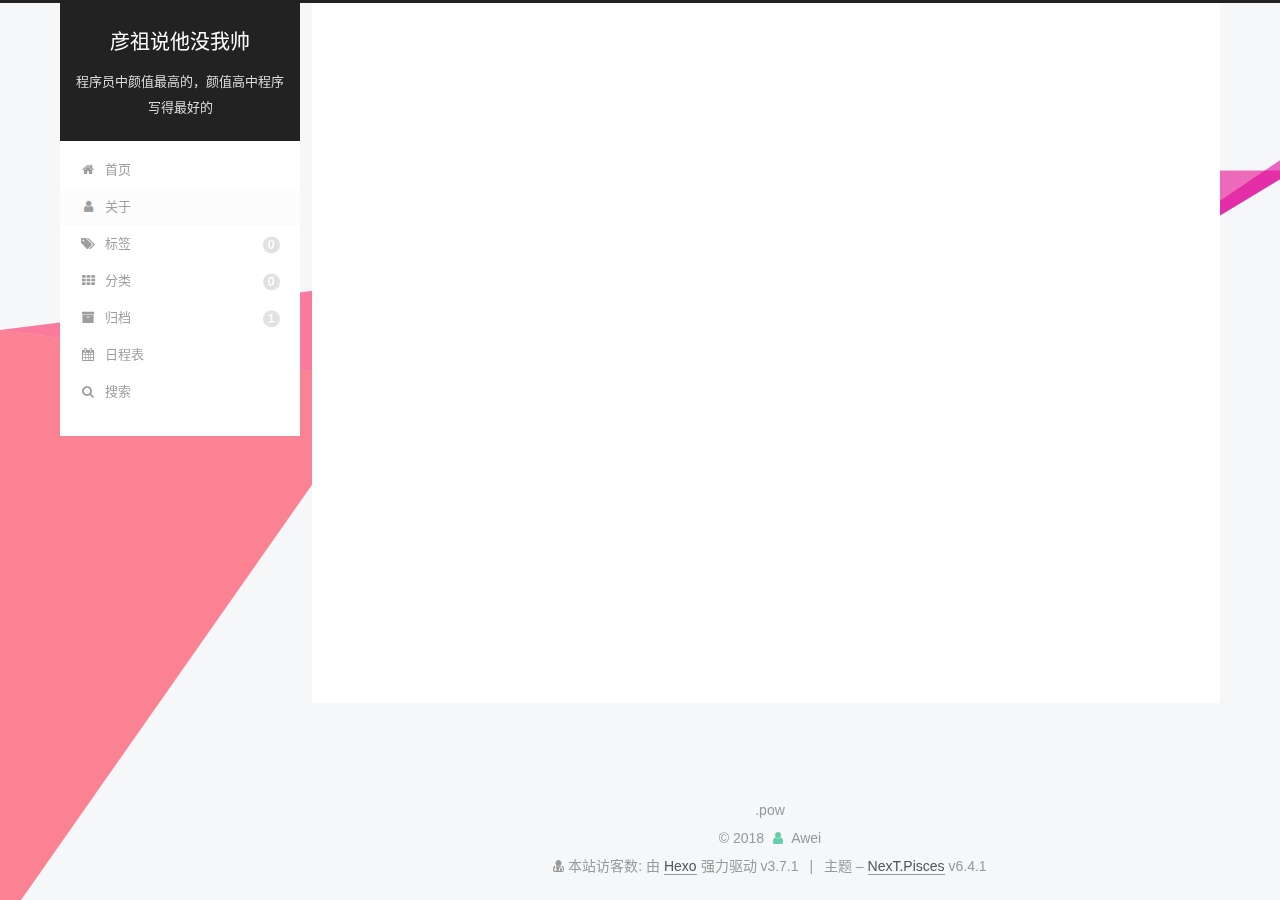
==== about/index.html @ 606e4432 "Site updated: 2018-09-22 23:04:25" ====
<!DOCTYPE html>












  


<html class="theme-next pisces use-motion" lang="zh-CN">
<head>
  <meta charset="UTF-8"/>
<meta http-equiv="X-UA-Compatible" content="IE=edge" />
<meta name="viewport" content="width=device-width, initial-scale=1, maximum-scale=2"/>
<meta name="theme-color" content="#222">






  
  
    
    
  <script src="/lib/pace/pace.min.js?v=1.0.2"></script>
  <link href="/lib/pace/pace-theme-corner-indicator.min.css?v=1.0.2" rel="stylesheet">




  
  
  <link rel="stylesheet" media="all" href="/lib/Han/dist/han.min.css?v=3.3">




<meta http-equiv="Cache-Control" content="no-transform" />
<meta http-equiv="Cache-Control" content="no-siteapp" />



















  
  
  
  

  
    
    
  

  

  

  

  

  
    
    
    <link href="//fonts.googleapis.com/css?family=Lato:300,300italic,400,400italic,700,700italic&subset=latin,latin-ext" rel="stylesheet" type="text/css">
  






<link href="/lib/font-awesome/css/font-awesome.min.css?v=4.6.2" rel="stylesheet" type="text/css" />

<link href="/css/main.css?v=6.4.1" rel="stylesheet" type="text/css" />


  <link rel="apple-touch-icon" sizes="180x180" href="/images/apple-touch-icon-next.png?v=6.4.1">


  <link rel="icon" type="image/png" sizes="32x32" href="/images/favicon-32x32-next.png?v=6.4.1">


  <link rel="icon" type="image/png" sizes="16x16" href="/images/favicon-16x16-next.png?v=6.4.1">


  <link rel="mask-icon" href="/images/logo.svg?v=6.4.1" color="#222">









<script type="text/javascript" id="hexo.configurations">
  var NexT = window.NexT || {};
  var CONFIG = {
    root: '/',
    scheme: 'Pisces',
    version: '6.4.1',
    sidebar: {"position":"left","display":"post","offset":12,"b2t":false,"scrollpercent":false,"onmobile":false},
    fancybox: false,
    fastclick: false,
    lazyload: false,
    tabs: true,
    motion: {"enable":true,"async":false,"transition":{"post_block":"fadeIn","post_header":"slideDownIn","post_body":"slideDownIn","coll_header":"slideLeftIn","sidebar":"slideUpIn"}},
    algolia: {
      applicationID: '',
      apiKey: '',
      indexName: '',
      hits: {"per_page":10},
      labels: {"input_placeholder":"Search for Posts","hits_empty":"We didn't find any results for the search: ${query}","hits_stats":"${hits} results found in ${time} ms"}
    }
  };
</script>


  




  <meta property="og:type" content="website">
<meta property="og:title" content="about">
<meta property="og:url" content="http://yoursite.com/about/index.html">
<meta property="og:site_name" content="彦祖说他没我帅">
<meta property="og:locale" content="zh-CN">
<meta property="og:updated_time" content="2018-09-22T13:15:26.000Z">
<meta name="twitter:card" content="summary">
<meta name="twitter:title" content="about">






  <link rel="canonical" href="http://yoursite.com/about/"/>



<script type="text/javascript" id="page.configurations">
  CONFIG.page = {
    sidebar: "",
  };
</script>

  <title>about | 彦祖说他没我帅</title>
  









  <noscript>
  <style type="text/css">
    .use-motion .motion-element,
    .use-motion .brand,
    .use-motion .menu-item,
    .sidebar-inner,
    .use-motion .post-block,
    .use-motion .pagination,
    .use-motion .comments,
    .use-motion .post-header,
    .use-motion .post-body,
    .use-motion .collection-title { opacity: initial; }

    .use-motion .logo,
    .use-motion .site-title,
    .use-motion .site-subtitle {
      opacity: initial;
      top: initial;
    }

    .use-motion {
      .logo-line-before i { left: initial; }
      .logo-line-after i { right: initial; }
    }
  </style>
</noscript>

</head>

<body itemscope itemtype="http://schema.org/WebPage" lang="zh-CN">

  
  
    
  

  <div class="container sidebar-position-left page-post-detail">
    <div class="headband"></div>

    <header id="header" class="header" itemscope itemtype="http://schema.org/WPHeader">
      <div class="header-inner"><div class="site-brand-wrapper">
  <div class="site-meta ">
    

    <div class="custom-logo-site-title">
      <a href="/" class="brand" rel="start">
        <span class="logo-line-before"><i></i></span>
        <span class="site-title">彦祖说他没我帅</span>
        <span class="logo-line-after"><i></i></span>
      </a>
    </div>
    
      
        <p class="site-subtitle">程序员中颜值最高的，颜值高中程序写得最好的</p>
      
    
  </div>

  <div class="site-nav-toggle">
    <button aria-label="切换导航栏">
      <span class="btn-bar"></span>
      <span class="btn-bar"></span>
      <span class="btn-bar"></span>
    </button>
  </div>
</div>



<nav class="site-nav">
  
    <ul id="menu" class="menu">
      
        
        
        
          
          <li class="menu-item menu-item-home">
    <a href="/" rel="section">
      <i class="menu-item-icon fa fa-fw fa-home"></i> <br />首页</a>
  </li>
        
        
        
          
          <li class="menu-item menu-item-about menu-item-active">
    <a href="/about/" rel="section">
      <i class="menu-item-icon fa fa-fw fa-user"></i> <br />关于</a>
  </li>
        
        
        
          
          <li class="menu-item menu-item-tags">
    <a href="/tags/" rel="section">
      <i class="menu-item-icon fa fa-fw fa-tags"></i> <br />标签<span class="badge">0</span></a>
  </li>
        
        
        
          
          <li class="menu-item menu-item-categories">
    <a href="/categories/" rel="section">
      <i class="menu-item-icon fa fa-fw fa-th"></i> <br />分类<span class="badge">0</span></a>
  </li>
        
        
        
          
          <li class="menu-item menu-item-archives">
    <a href="/archives/" rel="section">
      <i class="menu-item-icon fa fa-fw fa-archive"></i> <br />归档<span class="badge">1</span></a>
  </li>
        
        
        
          
          <li class="menu-item menu-item-schedule">
    <a href="/schedule/" rel="section">
      <i class="menu-item-icon fa fa-fw fa-calendar"></i> <br />日程表</a>
  </li>

      
      
        <li class="menu-item menu-item-search">
          
            <a href="javascript:;" class="popup-trigger">
          
            
              <i class="menu-item-icon fa fa-search fa-fw"></i> <br />搜索</a>
        </li>
      
    </ul>
  

  

  
    <div class="site-search">
      
  <div class="popup search-popup local-search-popup">
  <div class="local-search-header clearfix">
    <span class="search-icon">
      <i class="fa fa-search"></i>
    </span>
    <span class="popup-btn-close">
      <i class="fa fa-times-circle"></i>
    </span>
    <div class="local-search-input-wrapper">
      <input autocomplete="off"
             placeholder="搜索..." spellcheck="false"
             type="text" id="local-search-input">
    </div>
  </div>
  <div id="local-search-result"></div>
</div>



    </div>
  
</nav>



  



</div>
    </header>

    


    <main id="main" class="main">
      <div class="main-inner">
        <div class="content-wrap">
          
            

    
    
      
      
    
      
      
    
      
      
    
      
      
    
      
      
    
      
      
    
    

  


          
          <div id="content" class="content">
            

  <div id="posts" class="posts-expand">
    
    
    
    <div class="post-block page">
      <header class="post-header">

<h1 class="post-title" itemprop="name headline">about</h1>

<div class="post-meta">
  
  



</div>

</header>

      
      
      
      <div class="post-body han-init-context">
        
        
          
        
      </div>
      
      
      
    </div>
    



    
    
    
  </div>


          </div>
          

  



        </div>
        
          
  
  <div class="sidebar-toggle">
    <div class="sidebar-toggle-line-wrap">
      <span class="sidebar-toggle-line sidebar-toggle-line-first"></span>
      <span class="sidebar-toggle-line sidebar-toggle-line-middle"></span>
      <span class="sidebar-toggle-line sidebar-toggle-line-last"></span>
    </div>
  </div>

  <aside id="sidebar" class="sidebar">
    
    <div class="sidebar-inner">

      

      

      <section class="site-overview-wrap sidebar-panel sidebar-panel-active">
        <div class="site-overview">
          <div class="site-author motion-element" itemprop="author" itemscope itemtype="http://schema.org/Person">
            
              <img class="site-author-image" itemprop="image"
                src="/images/v字仇杀队.jpg"
                alt="彦祖说他没我帅" />
            
              <p class="site-author-name" itemprop="name">彦祖说他没我帅</p>
              <p class="site-description motion-element" itemprop="description"></p>
          </div>

          
            <nav class="site-state motion-element">
              
                <div class="site-state-item site-state-posts">
                
                  <a href="/archives/">
                
                    <span class="site-state-item-count">1</span>
                    <span class="site-state-item-name">日志</span>
                  </a>
                </div>
              

              

              
            </nav>
          

          

          

          
          

          
          

          
            
          
          

        </div>
      </section>

      

      

    </div>
  </aside>


        
      </div>
    </main>

    <footer id="footer" class="footer">
      <div class="footer-inner">
        <script async src="https://dn-lbstatics.qbox.me/busuanzi/2.3/busuanzi.pure.mini.js"></script>.pow
<div class="copyright">&copy; <span itemprop="copyrightYear">2018</span>
  <span class="with-love" id="animate">
    <i class="fa fa-user"></i>
  </span>
  <span class="author" itemprop="copyrightHolder">Awei</span>

  

  
</div>




<div class="powered-by">
<i class="fa fa-user-md"></i><span id="busuanzi_container_site_uv">
  本站访客数:<span id="busuanzi_value_site_pv"></span>
</span>
</div>
  <div class="powered-by">由 <a class="theme-link" target="_blank" href="https://hexo.io">Hexo</a> 强力驱动 v3.7.1</div>



  <span class="post-meta-divider">|</span>



  <div class="theme-info">主题 – <a class="theme-link" target="_blank" href="https://theme-next.org">NexT.Pisces</a> v6.4.1</div>




        








        
      </div>
    </footer>

    
      <div class="back-to-top">
        <i class="fa fa-arrow-up"></i>
        
      </div>
    

    
	
    

    
  </div>

  

<script type="text/javascript">
  if (Object.prototype.toString.call(window.Promise) !== '[object Function]') {
    window.Promise = null;
  }
</script>






















  





  
  
    <script type="text/javascript" src="/lib/jquery/index.js?v=2.1.3"></script>
  

  
  
    <script type="text/javascript" src="/lib/velocity/velocity.min.js?v=1.2.1"></script>
  

  
  
    <script type="text/javascript" src="/lib/velocity/velocity.ui.min.js?v=1.2.1"></script>
  

  
  
    <script id="ribbon" type="text/javascript" size="300" alpha="0.6"  zIndex="-1" src="/lib/canvas-ribbon/canvas-ribbon.js"></script>
  


  


  <script type="text/javascript" src="/js/src/utils.js?v=6.4.1"></script>

  <script type="text/javascript" src="/js/src/motion.js?v=6.4.1"></script>



  
  


  <script type="text/javascript" src="/js/src/affix.js?v=6.4.1"></script>

  <script type="text/javascript" src="/js/src/schemes/pisces.js?v=6.4.1"></script>



  
  <script type="text/javascript" src="/js/src/scrollspy.js?v=6.4.1"></script>
<script type="text/javascript" src="/js/src/post-details.js?v=6.4.1"></script>



  


  <script type="text/javascript" src="/js/src/bootstrap.js?v=6.4.1"></script>



  



  










  

  <script type="text/javascript">
    // Popup Window;
    var isfetched = false;
    var isXml = true;
    // Search DB path;
    var search_path = "search.xml";
    if (search_path.length === 0) {
      search_path = "search.xml";
    } else if (/json$/i.test(search_path)) {
      isXml = false;
    }
    var path = "/" + search_path;
    // monitor main search box;

    var onPopupClose = function (e) {
      $('.popup').hide();
      $('#local-search-input').val('');
      $('.search-result-list').remove();
      $('#no-result').remove();
      $(".local-search-pop-overlay").remove();
      $('body').css('overflow', '');
    }

    function proceedsearch() {
      $("body")
        .append('<div class="search-popup-overlay local-search-pop-overlay"></div>')
        .css('overflow', 'hidden');
      $('.search-popup-overlay').click(onPopupClose);
      $('.popup').toggle();
      var $localSearchInput = $('#local-search-input');
      $localSearchInput.attr("autocapitalize", "none");
      $localSearchInput.attr("autocorrect", "off");
      $localSearchInput.focus();
    }

    // search function;
    var searchFunc = function(path, search_id, content_id) {
      'use strict';

      // start loading animation
      $("body")
        .append('<div class="search-popup-overlay local-search-pop-overlay">' +
          '<div id="search-loading-icon">' +
          '<i class="fa fa-spinner fa-pulse fa-5x fa-fw"></i>' +
          '</div>' +
          '</div>')
        .css('overflow', 'hidden');
      $("#search-loading-icon").css('margin', '20% auto 0 auto').css('text-align', 'center');

      

      $.ajax({
        url: path,
        dataType: isXml ? "xml" : "json",
        async: true,
        success: function(res) {
          // get the contents from search data
          isfetched = true;
          $('.popup').detach().appendTo('.header-inner');
          var datas = isXml ? $("entry", res).map(function() {
            return {
              title: $("title", this).text(),
              content: $("content",this).text(),
              url: $("url" , this).text()
            };
          }).get() : res;
          var input = document.getElementById(search_id);
          var resultContent = document.getElementById(content_id);
          var inputEventFunction = function() {
            var searchText = input.value.trim().toLowerCase();
            var keywords = searchText.split(/[\s\-]+/);
            if (keywords.length > 1) {
              keywords.push(searchText);
            }
            var resultItems = [];
            if (searchText.length > 0) {
              // perform local searching
              datas.forEach(function(data) {
                var isMatch = false;
                var hitCount = 0;
                var searchTextCount = 0;
                var title = data.title.trim();
                var titleInLowerCase = title.toLowerCase();
                var content = data.content.trim().replace(/<[^>]+>/g,"");
                
                var contentInLowerCase = content.toLowerCase();
                var articleUrl = decodeURIComponent(data.url);
                var indexOfTitle = [];
                var indexOfContent = [];
                // only match articles with not empty titles
                if(title != '') {
                  keywords.forEach(function(keyword) {
                    function getIndexByWord(word, text, caseSensitive) {
                      var wordLen = word.length;
                      if (wordLen === 0) {
                        return [];
                      }
                      var startPosition = 0, position = [], index = [];
                      if (!caseSensitive) {
                        text = text.toLowerCase();
                        word = word.toLowerCase();
                      }
                      while ((position = text.indexOf(word, startPosition)) > -1) {
                        index.push({position: position, word: word});
                        startPosition = position + wordLen;
                      }
                      return index;
                    }

                    indexOfTitle = indexOfTitle.concat(getIndexByWord(keyword, titleInLowerCase, false));
                    indexOfContent = indexOfContent.concat(getIndexByWord(keyword, contentInLowerCase, false));
                  });
                  if (indexOfTitle.length > 0 || indexOfContent.length > 0) {
                    isMatch = true;
                    hitCount = indexOfTitle.length + indexOfContent.length;
                  }
                }

                // show search results

                if (isMatch) {
                  // sort index by position of keyword

                  [indexOfTitle, indexOfContent].forEach(function (index) {
                    index.sort(function (itemLeft, itemRight) {
                      if (itemRight.position !== itemLeft.position) {
                        return itemRight.position - itemLeft.position;
                      } else {
                        return itemLeft.word.length - itemRight.word.length;
                      }
                    });
                  });

                  // merge hits into slices

                  function mergeIntoSlice(text, start, end, index) {
                    var item = index[index.length - 1];
                    var position = item.position;
                    var word = item.word;
                    var hits = [];
                    var searchTextCountInSlice = 0;
                    while (position + word.length <= end && index.length != 0) {
                      if (word === searchText) {
                        searchTextCountInSlice++;
                      }
                      hits.push({position: position, length: word.length});
                      var wordEnd = position + word.length;

                      // move to next position of hit

                      index.pop();
                      while (index.length != 0) {
                        item = index[index.length - 1];
                        position = item.position;
                        word = item.word;
                        if (wordEnd > position) {
                          index.pop();
                        } else {
                          break;
                        }
                      }
                    }
                    searchTextCount += searchTextCountInSlice;
                    return {
                      hits: hits,
                      start: start,
                      end: end,
                      searchTextCount: searchTextCountInSlice
                    };
                  }

                  var slicesOfTitle = [];
                  if (indexOfTitle.length != 0) {
                    slicesOfTitle.push(mergeIntoSlice(title, 0, title.length, indexOfTitle));
                  }

                  var slicesOfContent = [];
                  while (indexOfContent.length != 0) {
                    var item = indexOfContent[indexOfContent.length - 1];
                    var position = item.position;
                    var word = item.word;
                    // cut out 100 characters
                    var start = position - 20;
                    var end = position + 80;
                    if(start < 0){
                      start = 0;
                    }
                    if (end < position + word.length) {
                      end = position + word.length;
                    }
                    if(end > content.length){
                      end = content.length;
                    }
                    slicesOfContent.push(mergeIntoSlice(content, start, end, indexOfContent));
                  }

                  // sort slices in content by search text's count and hits' count

                  slicesOfContent.sort(function (sliceLeft, sliceRight) {
                    if (sliceLeft.searchTextCount !== sliceRight.searchTextCount) {
                      return sliceRight.searchTextCount - sliceLeft.searchTextCount;
                    } else if (sliceLeft.hits.length !== sliceRight.hits.length) {
                      return sliceRight.hits.length - sliceLeft.hits.length;
                    } else {
                      return sliceLeft.start - sliceRight.start;
                    }
                  });

                  // select top N slices in content

                  var upperBound = parseInt('1');
                  if (upperBound >= 0) {
                    slicesOfContent = slicesOfContent.slice(0, upperBound);
                  }

                  // highlight title and content

                  function highlightKeyword(text, slice) {
                    var result = '';
                    var prevEnd = slice.start;
                    slice.hits.forEach(function (hit) {
                      result += text.substring(prevEnd, hit.position);
                      var end = hit.position + hit.length;
                      result += '<b class="search-keyword">' + text.substring(hit.position, end) + '</b>';
                      prevEnd = end;
                    });
                    result += text.substring(prevEnd, slice.end);
                    return result;
                  }

                  var resultItem = '';

                  if (slicesOfTitle.length != 0) {
                    resultItem += "<li><a href='" + articleUrl + "' class='search-result-title'>" + highlightKeyword(title, slicesOfTitle[0]) + "</a>";
                  } else {
                    resultItem += "<li><a href='" + articleUrl + "' class='search-result-title'>" + title + "</a>";
                  }

                  slicesOfContent.forEach(function (slice) {
                    resultItem += "<a href='" + articleUrl + "'>" +
                      "<p class=\"search-result\">" + highlightKeyword(content, slice) +
                      "...</p>" + "</a>";
                  });

                  resultItem += "</li>";
                  resultItems.push({
                    item: resultItem,
                    searchTextCount: searchTextCount,
                    hitCount: hitCount,
                    id: resultItems.length
                  });
                }
              })
            };
            if (keywords.length === 1 && keywords[0] === "") {
              resultContent.innerHTML = '<div id="no-result"><i class="fa fa-search fa-5x" /></div>'
            } else if (resultItems.length === 0) {
              resultContent.innerHTML = '<div id="no-result"><i class="fa fa-frown-o fa-5x" /></div>'
            } else {
              resultItems.sort(function (resultLeft, resultRight) {
                if (resultLeft.searchTextCount !== resultRight.searchTextCount) {
                  return resultRight.searchTextCount - resultLeft.searchTextCount;
                } else if (resultLeft.hitCount !== resultRight.hitCount) {
                  return resultRight.hitCount - resultLeft.hitCount;
                } else {
                  return resultRight.id - resultLeft.id;
                }
              });
              var searchResultList = '<ul class=\"search-result-list\">';
              resultItems.forEach(function (result) {
                searchResultList += result.item;
              })
              searchResultList += "</ul>";
              resultContent.innerHTML = searchResultList;
            }
          }

          if ('auto' === 'auto') {
            input.addEventListener('input', inputEventFunction);
          } else {
            $('.search-icon').click(inputEventFunction);
            input.addEventListener('keypress', function (event) {
              if (event.keyCode === 13) {
                inputEventFunction();
              }
            });
          }

          // remove loading animation
          $(".local-search-pop-overlay").remove();
          $('body').css('overflow', '');

          proceedsearch();
        }
      });
    }

    // handle and trigger popup window;
    $('.popup-trigger').click(function(e) {
      e.stopPropagation();
      if (isfetched === false) {
        searchFunc(path, 'local-search-input', 'local-search-result');
      } else {
        proceedsearch();
      };
    });

    $('.popup-btn-close').click(onPopupClose);
    $('.popup').click(function(e){
      e.stopPropagation();
    });
    $(document).on('keyup', function (event) {
      var shouldDismissSearchPopup = event.which === 27 &&
        $('.search-popup').is(':visible');
      if (shouldDismissSearchPopup) {
        onPopupClose();
      }
    });
  </script>





  

  

  

  

  
  

  

  

  

  

  
  <style>
    .copy-btn {
      display: inline-block;
      padding: 6px 12px;
      font-size: 13px;
      font-weight: 700;
      line-height: 20px;
      color: #333;
      white-space: nowrap;
      vertical-align: middle;
      cursor: pointer;
      background-color: #eee;
      background-image: linear-gradient(#fcfcfc, #eee);
      border: 1px solid #d5d5d5;
      border-radius: 3px;
      user-select: none;
      outline: 0;
    }

    .highlight-wrap .copy-btn {
      transition: opacity .3s ease-in-out;
      opacity: 0;
      padding: 2px 6px;
      position: absolute;
      right: 4px;
      top: 8px;
    }

    .highlight-wrap:hover .copy-btn,
    .highlight-wrap .copy-btn:focus {
      opacity: 1
    }

    .highlight-wrap {
      position: relative;
    }
  </style>
  <script>
    $('.highlight').each(function (i, e) {
      var $wrap = $('<div>').addClass('highlight-wrap')
      $(e).after($wrap)
      $wrap.append($('<button>').addClass('copy-btn').append('复制').on('click', function (e) {
        var code = $(this).parent().find('.code').find('.line').map(function (i, e) {
          return $(e).text()
        }).toArray().join('\n')
        var ta = document.createElement('textarea')
        document.body.appendChild(ta)
        ta.style.position = 'absolute'
        ta.style.top = '0px'
        ta.style.left = '0px'
        ta.value = code
        ta.select()
        ta.focus()
        var result = document.execCommand('copy')
        document.body.removeChild(ta)
        
          if(result)$(this).text('复制成功')
          else $(this).text('复制失败')
        
        $(this).blur()
      })).on('mouseleave', function (e) {
        var $b = $(this).find('.copy-btn')
        setTimeout(function () {
          $b.text('复制')
        }, 300)
      }).append(e)
    })
  </script>


</body>
</html>
---- lib/Han/dist/han.min.css ----
@charset "UTF-8";

/*! 漢字標準格式 v3.3.0 | MIT License | css.hanzi.co */
/*! Han.css: the CSS typography framework optimised for Hanzi */

progress,sub,sup{vertical-align:baseline}button,hr,input,select{overflow:visible}[type=checkbox],[type=radio],legend{box-sizing:border-box;padding:0}html{font-family:sans-serif;-ms-text-size-adjust:100%;-webkit-text-size-adjust:100%}body{margin:0}article,aside,details,figcaption,figure,footer,header,main,menu,nav,section,summary{display:block}audio,canvas,progress,video{display:inline-block}audio:not([controls]){display:none;height:0}[hidden],template{display:none}a{background-color:transparent}a:active,a:hover{outline-width:0}abbr[title]{border-bottom:none;text-decoration:underline;text-decoration:underline dotted}b,strong{font-weight:bolder}dfn{font-style:italic}h1{font-size:2em;margin:.67em 0}mark{background-color:#ff0;color:#000}small{font-size:80%}sub,sup{font-size:75%;line-height:0;position:relative}sub{bottom:-.25em}sup{top:-.5em}img{border-style:none}svg:not(:root){overflow:hidden}code,kbd,pre,samp{font-family:monospace,monospace;font-size:1em}figure{margin:1em 40px}hr{box-sizing:content-box;height:0}button,input,select,textarea{font:inherit;margin:0}optgroup{font-weight:700}button,select{text-transform:none}[type=button],[type=reset],[type=submit],button{cursor:pointer}[disabled]{cursor:default}[type=reset],[type=submit],button,html [type=button]{-webkit-appearance:button}button::-moz-focus-inner,input::-moz-focus-inner{border:0;padding:0}button:-moz-focusring,input:-moz-focusring{outline:ButtonText dotted 1px}fieldset{border:1px solid silver;margin:0 2px;padding:.35em .625em .75em}legend{color:inherit;display:table;max-width:100%;white-space:normal}textarea{overflow:auto}[type=number]::-webkit-inner-spin-button,[type=number]::-webkit-outer-spin-button{height:auto}[type=search]{-webkit-appearance:textfield}[type=search]::-webkit-search-cancel-button,[type=search]::-webkit-search-decoration{-webkit-appearance:none}@font-face{font-family:"Han Heiti";src:local("Hiragino Sans GB"),local("Lantinghei TC Extralight"),local("Lantinghei SC Extralight"),local(FZLTXHB--B51-0),local(FZLTZHK--GBK1-0),local("Pingfang SC Light"),local("Pingfang TC Light"),local("Pingfang-SC-Light"),local("Pingfang-TC-Light"),local("Pingfang SC"),local("Pingfang TC"),local("Heiti SC Light"),local(STHeitiSC-Light),local("Heiti SC"),local("Heiti TC Light"),local(STHeitiTC-Light),local("Heiti TC"),local("Microsoft Yahei"),local("Microsoft Jhenghei"),local("Noto Sans CJK KR"),local("Noto Sans CJK JP"),local("Noto Sans CJK SC"),local("Noto Sans CJK TC"),local("Source Han Sans K"),local("Source Han Sans KR"),local("Source Han Sans JP"),local("Source Han Sans CN"),local("Source Han Sans HK"),local("Source Han Sans TW"),local("Source Han Sans TWHK"),local("Droid Sans Fallback")}@font-face{unicode-range:U+4E00-9FFF,U+3400-4DB5,U+20000-2A6D6,U+2A700-2B734,U+2B740-2B81D,U+FA0E-FA0F,U+FA11,U+FA13-FA14,U+FA1F,U+FA21,U+FA23,U+FA24,U+FA27-FA29,U+3040-309F,U+30A0-30FF,U+3099-309E,U+FF66-FF9F,U+3007,U+31C0-31E3,U+2F00-2FD5,U+2E80-2EF3;font-family:"Han Heiti";src:local(YuGothic),local("Hiragino Kaku Gothic ProN"),local("Hiragino Kaku Gothic Pro")}@font-face{font-family:"Han Heiti CNS";src:local("Pingfang TC Light"),local("Pingfang-TC-Light"),local("Pingfang TC"),local("Heiti TC Light"),local(STHeitiTC-Light),local("Heiti TC"),local("Lantinghei TC Extralight"),local(FZLTXHB--B51-0),local("Lantinghei TC"),local("Microsoft Jhenghei"),local("Microsoft Yahei"),local("Noto Sans CJK TC"),local("Source Han Sans TC"),local("Source Han Sans TW"),local("Source Han Sans TWHK"),local("Source Han Sans HK"),local("Droid Sans Fallback")}@font-face{font-family:"Han Heiti GB";src:local("Hiragino Sans GB"),local("Pingfang SC Light"),local("Pingfang-SC-Light"),local("Pingfang SC"),local("Lantinghei SC Extralight"),local(FZLTXHK--GBK1-0),local("Lantinghei SC"),local("Heiti SC Light"),local(STHeitiSC-Light),local("Heiti SC"),local("Microsoft Yahei"),local("Noto Sans CJK SC"),local("Source Han Sans SC"),local("Source Han Sans CN"),local("Droid Sans Fallback")}@font-face{font-family:"Han Heiti";font-weight:600;src:local("Hiragino Sans GB W6"),local(HiraginoSansGB-W6),local("Lantinghei TC Demibold"),local("Lantinghei SC Demibold"),local(FZLTZHB--B51-0),local(FZLTZHK--GBK1-0),local("Pingfang-SC-Semibold"),local("Pingfang-TC-Semibold"),local("Heiti SC Medium"),local("STHeitiSC-Medium"),local("Heiti SC"),local("Heiti TC Medium"),local("STHeitiTC-Medium"),local("Heiti TC"),local("Microsoft Yahei Bold"),local("Microsoft Jhenghei Bold"),local(MicrosoftYahei-Bold),local(MicrosoftJhengHeiBold),local("Microsoft Yahei"),local("Microsoft Jhenghei"),local("Noto Sans CJK KR Bold"),local("Noto Sans CJK JP Bold"),local("Noto Sans CJK SC Bold"),local("Noto Sans CJK TC Bold"),local(NotoSansCJKkr-Bold),local(NotoSansCJKjp-Bold),local(NotoSansCJKsc-Bold),local(NotoSansCJKtc-Bold),local("Source Han Sans K Bold"),local(SourceHanSansK-Bold),local("Source Han Sans K"),local("Source Han Sans KR Bold"),local("Source Han Sans JP Bold"),local("Source Han Sans CN Bold"),local("Source Han Sans HK Bold"),local("Source Han Sans TW Bold"),local("Source Han Sans TWHK Bold"),local("SourceHanSansKR-Bold"),local("SourceHanSansJP-Bold"),local("SourceHanSansCN-Bold"),local("SourceHanSansHK-Bold"),local("SourceHanSansTW-Bold"),local("SourceHanSansTWHK-Bold"),local("Source Han Sans KR"),local("Source Han Sans CN"),local("Source Han Sans HK"),local("Source Han Sans TW"),local("Source Han Sans TWHK")}@font-face{unicode-range:U+4E00-9FFF,U+3400-4DB5,U+20000-2A6D6,U+2A700-2B734,U+2B740-2B81D,U+FA0E-FA0F,U+FA11,U+FA13-FA14,U+FA1F,U+FA21,U+FA23,U+FA24,U+FA27-FA29,U+3040-309F,U+30A0-30FF,U+3099-309E,U+FF66-FF9F,U+3007,U+31C0-31E3,U+2F00-2FD5,U+2E80-2EF3;font-family:"Han Heiti";font-weight:600;src:local("YuGothic Bold"),local("Hiragino Kaku Gothic ProN W6"),local("Hiragino Kaku Gothic Pro W6"),local(YuGo-Bold),local(HiraKakuProN-W6),local(HiraKakuPro-W6)}@font-face{font-family:"Han Heiti CNS";font-weight:600;src:local("Pingfang TC Semibold"),local("Pingfang-TC-Semibold"),local("Heiti TC Medium"),local("STHeitiTC-Medium"),local("Heiti TC"),local("Lantinghei TC Demibold"),local(FZLTXHB--B51-0),local("Microsoft Jhenghei Bold"),local(MicrosoftJhengHeiBold),local("Microsoft Jhenghei"),local("Microsoft Yahei Bold"),local(MicrosoftYahei-Bold),local("Noto Sans CJK TC Bold"),local(NotoSansCJKtc-Bold),local("Noto Sans CJK TC"),local("Source Han Sans TC Bold"),local("SourceHanSansTC-Bold"),local("Source Han Sans TC"),local("Source Han Sans TW Bold"),local("SourceHanSans-TW"),local("Source Han Sans TW"),local("Source Han Sans TWHK Bold"),local("SourceHanSans-TWHK"),local("Source Han Sans TWHK"),local("Source Han Sans HK"),local("SourceHanSans-HK"),local("Source Han Sans HK")}@font-face{font-family:"Han Heiti GB";font-weight:600;src:local("Hiragino Sans GB W6"),local(HiraginoSansGB-W6),local("Pingfang SC Semibold"),local("Pingfang-SC-Semibold"),local("Lantinghei SC Demibold"),local(FZLTZHK--GBK1-0),local("Heiti SC Medium"),local("STHeitiSC-Medium"),local("Heiti SC"),local("Microsoft Yahei Bold"),local(MicrosoftYahei-Bold),local("Microsoft Yahei"),local("Noto Sans CJK SC Bold"),local(NotoSansCJKsc-Bold),local("Noto Sans CJK SC"),local("Source Han Sans SC Bold"),local("SourceHanSansSC-Bold"),local("Source Han Sans CN Bold"),local("SourceHanSansCN-Bold"),local("Source Han Sans SC"),local("Source Han Sans CN")}@font-face{font-family:"Han Songti";src:local("Songti SC Regular"),local(STSongti-SC-Regular),local("Songti SC"),local("Songti TC Regular"),local(STSongti-TC-Regular),local("Songti TC"),local(STSong),local("Lisong Pro"),local(SimSun),local(PMingLiU)}@font-face{unicode-range:U+4E00-9FFF,U+3400-4DB5,U+20000-2A6D6,U+2A700-2B734,U+2B740-2B81D,U+FA0E-FA0F,U+FA11,U+FA13-FA14,U+FA1F,U+FA21,U+FA23,U+FA24,U+FA27-FA29,U+3040-309F,U+30A0-30FF,U+3099-309E,U+FF66-FF9F,U+3007,U+31C0-31E3,U+2F00-2FD5,U+2E80-2EF3;font-family:"Han Songti";src:local(YuMincho),local("Hiragino Mincho ProN"),local("Hiragino Mincho Pro"),local("MS Mincho")}@font-face{font-family:"Han Songti CNS";src:local("Songti TC Regular"),local(STSongti-TC-Regular),local("Songti TC"),local("Lisong Pro"),local("Songti SC Regular"),local(STSongti-SC-Regular),local("Songti SC"),local(STSong),local(PMingLiU),local(SimSun)}@font-face{font-family:"Han Songti GB";src:local("Songti SC Regular"),local(STSongti-SC-Regular),local("Songti SC"),local(STSong),local(SimSun),local(PMingLiU)}@font-face{font-family:"Han Songti";font-weight:600;src:local("STSongti SC Bold"),local("STSongti TC Bold"),local(STSongti-SC-Bold),local(STSongti-TC-Bold),local("STSongti SC"),local("STSongti TC")}@font-face{unicode-range:U+4E00-9FFF,U+3400-4DB5,U+20000-2A6D6,U+2A700-2B734,U+2B740-2B81D,U+FA0E-FA0F,U+FA11,U+FA13-FA14,U+FA1F,U+FA21,U+FA23,U+FA24,U+FA27-FA29,U+3040-309F,U+30A0-30FF,U+3099-309E,U+FF66-FF9F,U+3007,U+31C0-31E3,U+2F00-2FD5,U+2E80-2EF3;font-family:"Han Songti";font-weight:600;src:local("YuMincho Demibold"),local("Hiragino Mincho ProN W6"),local("Hiragino Mincho Pro W6"),local(YuMin-Demibold),local(HiraMinProN-W6),local(HiraMinPro-W6),local(YuMincho),local("Hiragino Mincho ProN"),local("Hiragino Mincho Pro")}@font-face{font-family:"Han Songti CNS";font-weight:600;src:local("STSongti TC Bold"),local("STSongti SC Bold"),local(STSongti-TC-Bold),local(STSongti-SC-Bold),local("STSongti TC"),local("STSongti SC")}@font-face{font-family:"Han Songti GB";font-weight:600;src:local("STSongti SC Bold"),local(STSongti-SC-Bold),local("STSongti SC")}@font-face{font-family:cursive;src:local("Kaiti TC Regular"),local(STKaiTi-TC-Regular),local("Kaiti TC"),local("Kaiti SC"),local(STKaiti),local(BiauKai),local("標楷體"),local(DFKaiShu-SB-Estd-BF),local(Kaiti),local(DFKai-SB)}@font-face{unicode-range:U+4E00-9FFF,U+3400-4DB5,U+20000-2A6D6,U+2A700-2B734,U+2B740-2B81D,U+FA0E-FA0F,U+FA11,U+FA13-FA14,U+FA1F,U+FA21,U+FA23,U+FA24,U+FA27-FA29,U+3040-309F,U+30A0-30FF,U+3099-309E,U+FF66-FF9F,U+3007,U+31C0-31E3,U+2F00-2FD5,U+2E80-2EF3;font-family:"Han Kaiti";src:local("Kaiti TC Regular"),local(STKaiTi-TC-Regular),local("Kaiti TC"),local("Kaiti SC"),local(STKaiti),local(BiauKai),local("標楷體"),local(DFKaiShu-SB-Estd-BF),local(Kaiti),local(DFKai-SB)}@font-face{unicode-range:U+4E00-9FFF,U+3400-4DB5,U+20000-2A6D6,U+2A700-2B734,U+2B740-2B81D,U+FA0E-FA0F,U+FA11,U+FA13-FA14,U+FA1F,U+FA21,U+FA23,U+FA24,U+FA27-FA29,U+3040-309F,U+30A0-30FF,U+3099-309E,U+FF66-FF9F,U+3007,U+31C0-31E3,U+2F00-2FD5,U+2E80-2EF3;font-family:"Han Kaiti CNS";src:local(BiauKai),local("標楷體"),local(DFKaiShu-SB-Estd-BF),local("Kaiti TC Regular"),local(STKaiTi-TC-Regular),local("Kaiti TC")}@font-face{unicode-range:U+4E00-9FFF,U+3400-4DB5,U+20000-2A6D6,U+2A700-2B734,U+2B740-2B81D,U+FA0E-FA0F,U+FA11,U+FA13-FA14,U+FA1F,U+FA21,U+FA23,U+FA24,U+FA27-FA29,U+3040-309F,U+30A0-30FF,U+3099-309E,U+FF66-FF9F,U+3007,U+31C0-31E3,U+2F00-2FD5,U+2E80-2EF3;font-family:"Han Kaiti GB";src:local("Kaiti SC Regular"),local(STKaiTi-SC-Regular),local("Kaiti SC"),local(STKaiti),local(Kai),local(Kaiti),local(DFKai-SB)}@font-face{font-family:cursive;font-weight:600;src:local("Kaiti TC Bold"),local(STKaiTi-TC-Bold),local("Kaiti SC Bold"),local(STKaiti-SC-Bold),local("Kaiti TC"),local("Kaiti SC")}@font-face{font-family:"Han Kaiti";font-weight:600;src:local("Kaiti TC Bold"),local(STKaiTi-TC-Bold),local("Kaiti SC Bold"),local(STKaiti-SC-Bold),local("Kaiti TC"),local("Kaiti SC")}@font-face{font-family:"Han Kaiti CNS";font-weight:600;src:local("Kaiti TC Bold"),local(STKaiTi-TC-Bold),local("Kaiti TC")}@font-face{font-family:"Han Kaiti GB";font-weight:600;src:local("Kaiti SC Bold"),local(STKaiti-SC-Bold)}@font-face{unicode-range:U+4E00-9FFF,U+3400-4DB5,U+20000-2A6D6,U+2A700-2B734,U+2B740-2B81D,U+FA0E-FA0F,U+FA11,U+FA13-FA14,U+FA1F,U+FA21,U+FA23,U+FA24,U+FA27-FA29,U+3040-309F,U+30A0-30FF,U+3099-309E,U+FF66-FF9F,U+3007,U+31C0-31E3,U+2F00-2FD5,U+2E80-2EF3;font-family:"Han Fangsong";src:local(STFangsong),local(FangSong)}@font-face{unicode-range:U+4E00-9FFF,U+3400-4DB5,U+20000-2A6D6,U+2A700-2B734,U+2B740-2B81D,U+FA0E-FA0F,U+FA11,U+FA13-FA14,U+FA1F,U+FA21,U+FA23,U+FA24,U+FA27-FA29,U+3040-309F,U+30A0-30FF,U+3099-309E,U+FF66-FF9F,U+3007,U+31C0-31E3,U+2F00-2FD5,U+2E80-2EF3;font-family:"Han Fangsong CNS";src:local(STFangsong),local(FangSong)}@font-face{unicode-range:U+4E00-9FFF,U+3400-4DB5,U+20000-2A6D6,U+2A700-2B734,U+2B740-2B81D,U+FA0E-FA0F,U+FA11,U+FA13-FA14,U+FA1F,U+FA21,U+FA23,U+FA24,U+FA27-FA29,U+3040-309F,U+30A0-30FF,U+3099-309E,U+FF66-FF9F,U+3007,U+31C0-31E3,U+2F00-2FD5,U+2E80-2EF3;font-family:"Han Fangsong GB";src:local(STFangsong),local(FangSong)}@font-face{font-family:"Biaodian Sans";src:local("Hiragino Sans GB"),local("Heiti SC"),local(STHeiti),local("MS Gothic"),local(SimSun);unicode-range:U+FF0E}@font-face{font-family:"Biaodian Serif";src:local("Hiragino Mincho ProN"),local("Hiragino Mincho Pro"),local("Songti SC"),local(STSong),local(SimSun);unicode-range:U+FF0E}@font-face{font-family:"Biaodian Pro Sans";src:local("Hiragino Sans GB"),local("Heiti SC"),local(STHeiti),local("MS Gothic"),local(SimSun);unicode-range:U+FF0E}@font-face{font-family:"Biaodian Pro Serif";src:local("Hiragino Mincho ProN"),local("Hiragino Mincho Pro"),local("Songti SC"),local(STSong),local(SimSun);unicode-range:U+FF0E}@font-face{font-family:"Biaodian Pro Sans CNS";src:local("Hiragino Sans GB"),local("Heiti SC"),local(STHeiti),local("MS Gothic"),local(SimSun);unicode-range:U+FF0E}@font-face{font-family:"Biaodian Pro Serif CNS";src:local("Hiragino Mincho ProN"),local("Hiragino Mincho Pro"),local("Songti SC"),local(STSong),local(SimSun);unicode-range:U+FF0E}@font-face{font-family:"Biaodian Pro Sans GB";src:local("Hiragino Sans GB"),local("Heiti SC"),local(STHeiti),local("MS Gothic"),local(SimSun);unicode-range:U+FF0E}@font-face{font-family:"Biaodian Pro Serif GB";src:local("Hiragino Mincho ProN"),local("Hiragino Mincho Pro"),local("Songti SC"),local(STSong),local(SimSun);unicode-range:U+FF0E}@font-face{font-family:"Biaodian Sans";src:local("Hiragino Sans GB"),local("Heiti SC"),local(STHeiti),local(SimSun);unicode-range:U+00B7}@font-face{font-family:"Biaodian Serif";src:local("Songti SC"),local(STSong),local("Heiti SC"),local(SimSun);unicode-range:U+00B7}@font-face{font-family:"Biaodian Pro Sans";src:local("Hiragino Sans GB"),local("Heiti SC"),local(STHeiti),local(SimSun);unicode-range:U+00B7}@font-face{font-family:"Biaodian Pro Serif";src:local("Songti SC"),local(STSong),local("Heiti SC"),local(SimSun);unicode-range:U+00B7}@font-face{font-family:"Biaodian Pro Sans CNS";src:local("Hiragino Sans GB"),local("Heiti SC"),local(STHeiti),local(SimSun);unicode-range:U+00B7}@font-face{font-family:"Biaodian Pro Serif CNS";src:local("Songti SC"),local(STSong),local("Heiti SC"),local(SimSun);unicode-range:U+00B7}@font-face{font-family:"Biaodian Pro Sans GB";src:local("Hiragino Sans GB"),local("Heiti SC"),local(STHeiti),local(SimSun);unicode-range:U+00B7}@font-face{font-family:"Biaodian Pro Serif GB";src:local("Songti SC"),local(STSong),local("Heiti SC"),local(SimSun);unicode-range:U+00B7}@font-face{font-family:"Biaodian Sans";src:url(./font/han.woff2?v3.3.0) format("woff2"),url(./font/han.woff?v3.3.0) format("woff"),url(./font/han.otf?v3.3.0) format("opentype"),local("Hiragino Sans GB"),local("Hiragino Kaku Gothic ProN"),local("Hiragino Kaku Gothic Pro"),local("Microsoft Yahei"),local(SimSun);unicode-range:U+2014}@font-face{font-family:"Biaodian Serif";src:url(./font/han.woff2?v3.3.0) format("woff2"),url(./font/han.woff?v3.3.0) format("woff"),url(./font/han.otf?v3.3.0) format("opentype"),local("Hiragino Mincho ProN"),local("Hiragino Mincho Pro"),local("Songti SC"),local(STSong),local("Microsoft Yahei"),local(SimSun);unicode-range:U+2014}@font-face{font-family:"Yakumono Sans";src:url(./font/han.woff2?v3.3.0) format("woff2"),url(./font/han.woff?v3.3.0) format("woff"),url(./font/han.otf?v3.3.0) format("opentype"),local("Hiragino Kaku Gothic ProN"),local("Hiragino Kaku Gothic Pro"),local("Arial Unicode MS"),local("MS Gothic");unicode-range:U+2014}@font-face{font-family:"Yakumono Serif";src:url(./font/han.woff2?v3.3.0) format("woff2"),url(./font/han.woff?v3.3.0) format("woff"),url(./font/han.otf?v3.3.0) format("opentype"),local("Hiragino Mincho ProN"),local("Hiragino Mincho Pro"),local("MS Mincho"),local("Microsoft Yahei");unicode-range:U+2014}@font-face{font-family:"Biaodian Pro Sans";src:url(./font/han.woff2?v3.3.0) format("woff2"),url(./font/han.woff?v3.3.0) format("woff"),url(./font/han.otf?v3.3.0) format("opentype"),local("Hiragino Sans GB"),local("Hiragino Kaku Gothic ProN"),local("Hiragino Kaku Gothic Pro"),local("Microsoft Yahei"),local(SimSun);unicode-range:U+2014}@font-face{font-family:"Biaodian Pro Serif";src:url(./font/han.woff2?v3.3.0) format("woff2"),url(./font/han.woff?v3.3.0) format("woff"),url(./font/han.otf?v3.3.0) format("opentype"),local("Hiragino Mincho ProN"),local("Hiragino Mincho Pro"),local("Songti SC"),local(STSong),local("Microsoft Yahei"),local(SimSun);unicode-range:U+2014}@font-face{font-family:"Biaodian Pro Sans CNS";src:url(./font/han.woff2?v3.3.0) format("woff2"),url(./font/han.woff?v3.3.0) format("woff"),url(./font/han.otf?v3.3.0) format("opentype"),local("Hiragino Sans GB"),local("Hiragino Kaku Gothic ProN"),local("Hiragino Kaku Gothic Pro"),local("Microsoft Yahei"),local(SimSun);unicode-range:U+2014}@font-face{font-family:"Biaodian Pro Serif CNS";src:url(./font/han.woff2?v3.3.0) format("woff2"),url(./font/han.woff?v3.3.0) format("woff"),url(./font/han.otf?v3.3.0) format("opentype"),local("Hiragino Mincho ProN"),local("Hiragino Mincho Pro"),local("Songti SC"),local(STSong),local("Microsoft Yahei"),local(SimSun);unicode-range:U+2014}@font-face{font-family:"Biaodian Pro Sans GB";src:url(./font/han.woff2?v3.3.0) format("woff2"),url(./font/han.woff?v3.3.0) format("woff"),url(./font/han.otf?v3.3.0) format("opentype"),local("Hiragino Sans GB"),local("Hiragino Kaku Gothic ProN"),local("Hiragino Kaku Gothic Pro"),local("Microsoft Yahei"),local(SimSun);unicode-range:U+2014}@font-face{font-family:"Biaodian Pro Serif GB";src:url(./font/han.woff2?v3.3.0) format("woff2"),url(./font/han.woff?v3.3.0) format("woff"),url(./font/han.otf?v3.3.0) format("opentype"),local("Hiragino Mincho ProN"),local("Hiragino Mincho Pro"),local("Songti SC"),local(STSong),local("Microsoft Yahei"),local(SimSun);unicode-range:U+2014}@font-face{font-family:"Biaodian Sans";src:url(./font/han.woff2?v3.3.0) format("woff2"),url(./font/han.woff?v3.3.0) format("woff"),url(./font/han.otf?v3.3.0) format("opentype"),local("Hiragino Sans GB"),local("Hiragino Kaku Gothic ProN"),local("Hiragino Kaku Gothic Pro"),local(Meiryo),local("MS Gothic"),local(SimSun),local(PMingLiU);unicode-range:U+2026}@font-face{font-family:"Biaodian Serif";src:url(./font/han.woff2?v3.3.0) format("woff2"),url(./font/han.woff?v3.3.0) format("woff"),url(./font/han.otf?v3.3.0) format("opentype"),local("Hiragino Mincho ProN"),local("Hiragino Mincho Pro"),local("Songti SC"),local("MS Mincho"),local(SimSun),local(PMingLiU);unicode-range:U+2026}@font-face{font-family:"Yakumono Sans";src:url(./font/han.woff2?v3.3.0) format("woff2"),url(./font/han.woff?v3.3.0) format("woff"),url(./font/han.otf?v3.3.0) format("opentype"),local("Hiragino Kaku Gothic ProN"),local("Hiragino Kaku Gothic Pro"),local(Meiryo),local("MS Gothic");unicode-range:U+2026}@font-face{font-family:"Yakumono Serif";src:url(./font/han.woff2?v3.3.0) format("woff2"),url(./font/han.woff?v3.3.0) format("woff"),url(./font/han.otf?v3.3.0) format("opentype"),local("Hiragino Mincho ProN"),local("Hiragino Mincho Pro"),local("MS Mincho");unicode-range:U+2026}@font-face{font-family:"Biaodian Pro Sans";src:url(./font/han.woff2?v3.3.0) format("woff2"),url(./font/han.woff?v3.3.0) format("woff"),url(./font/han.otf?v3.3.0) format("opentype"),local("Hiragino Sans GB"),local("Hiragino Kaku Gothic ProN"),local("Hiragino Kaku Gothic Pro"),local(SimSun),local(PMingLiU);unicode-range:U+2026}@font-face{font-family:"Biaodian Pro Serif";src:url(./font/han.woff2?v3.3.0) format("woff2"),url(./font/han.woff?v3.3.0) format("woff"),url(./font/han.otf?v3.3.0) format("opentype"),local("Hiragino Mincho ProN"),local("Hiragino Mincho Pro"),local("Songti SC"),local(SimSun),local(PMingLiU);unicode-range:U+2026}@font-face{font-family:"Biaodian Pro Sans CNS";src:url(./font/han.woff2?v3.3.0) format("woff2"),url(./font/han.woff?v3.3.0) format("woff"),url(./font/han.otf?v3.3.0) format("opentype"),local("Hiragino Sans GB"),local("Hiragino Kaku Gothic ProN"),local("Hiragino Kaku Gothic Pro"),local(SimSun),local(PMingLiU);unicode-range:U+2026}@font-face{font-family:"Biaodian Pro Serif CNS";src:url(./font/han.woff2?v3.3.0) format("woff2"),url(./font/han.woff?v3.3.0) format("woff"),url(./font/han.otf?v3.3.0) format("opentype"),local("Hiragino Mincho ProN"),local("Hiragino Mincho Pro"),local("Songti SC"),local(STSongti),local(SimSun),local(PMingLiU);unicode-range:U+2026}@font-face{font-family:"Biaodian Pro Sans GB";src:url(./font/han.woff2?v3.3.0) format("woff2"),url(./font/han.woff?v3.3.0) format("woff"),url(./font/han.otf?v3.3.0) format("opentype"),local("Hiragino Sans GB"),local("Hiragino Kaku Gothic ProN"),local("Hiragino Kaku Gothic Pro"),local(SimSun),local(PMingLiU);unicode-range:U+2026}@font-face{font-family:"Biaodian Pro Serif GB";src:url(./font/han.woff2?v3.3.0) format("woff2"),url(./font/han.woff?v3.3.0) format("woff"),url(./font/han.otf?v3.3.0) format("opentype"),local("Hiragino Mincho ProN"),local("Hiragino Mincho Pro"),local("Songti SC"),local(STSongti),local(SimSun),local(PMingLiU);unicode-range:U+2026}@font-face{font-family:"Biaodian Pro Sans GB";src:local("Hiragino Sans GB"),local("Heiti SC"),local(STHeiti),local(SimSun),local(PMingLiU);unicode-range:U+201C-201D,U+2018-2019}@font-face{font-family:"Biaodian Pro Sans GB";font-weight:700;src:local("Hiragino Sans GB"),local("Heiti SC"),local(STHeiti),local(SimSun),local(PMingLiU);unicode-range:U+201C-201D,U+2018-2019}@font-face{font-family:"Biaodian Pro Serif GB";src:local("Lisong Pro"),local("Heiti SC"),local(STHeiti),local(SimSun),local(PMingLiU);unicode-range:U+201C-201D,U+2018-2019}@font-face{font-family:"Biaodian Pro Serif GB";font-weight:700;src:local("Lisong Pro"),local("Heiti SC"),local(STHeiti),local(SimSun),local(PMingLiU);unicode-range:U+201C-201D,U+2018-2019}@font-face{font-family:"Biaodian Sans";src:local(Georgia),local("Times New Roman"),local(Arial),local("Droid Sans Fallback");unicode-range:U+25CF}@font-face{font-family:"Biaodian Serif";src:local(Georgia),local("Times New Roman"),local(Arial),local("Droid Sans Fallback");unicode-range:U+25CF}@font-face{font-family:"Biaodian Pro Sans";src:local(Georgia),local("Times New Roman"),local(Arial),local("Droid Sans Fallback");unicode-range:U+25CF}@font-face{font-family:"Biaodian Pro Serif";src:local(Georgia),local("Times New Roman"),local(Arial),local("Droid Sans Fallback");unicode-range:U+25CF}@font-face{font-family:"Biaodian Pro Sans CNS";src:local(Georgia),local("Times New Roman"),local(Arial),local("Droid Sans Fallback");unicode-range:U+25CF}@font-face{font-family:"Biaodian Pro Serif CNS";src:local(Georgia),local("Times New Roman"),local(Arial),local("Droid Sans Fallback");unicode-range:U+25CF}@font-face{font-family:"Biaodian Pro Sans GB";src:local(Georgia),local("Times New Roman"),local(Arial),local("Droid Sans Fallback");unicode-range:U+25CF}@font-face{font-family:"Biaodian Pro Serif GB";src:local(Georgia),local("Times New Roman"),local(Arial),local("Droid Sans Fallback");unicode-range:U+25CF}@font-face{font-family:"Biaodian Pro Sans";src:local("Hiragino Kaku Gothic ProN"),local("Hiragino Kaku Gothic Pro"),local("MS Gothic");unicode-range:U+3002,U+FF0C,U+3001,U+FF1B,U+FF1A,U+FF1F,U+FF01,U+FF0D,U+FF0F,U+FF3C}@font-face{font-family:"Biaodian Pro Serif";src:local("Hiragino Mincho ProN"),local("Hiragino Mincho Pro"),local("MS Mincho");unicode-range:U+3002,U+FF0C,U+3001,U+FF1B,U+FF1A,U+FF1F,U+FF01,U+FF0D,U+FF0F,U+FF3C}@font-face{font-family:"Biaodian Pro Sans CNS";src:local("Heiti TC"),local("Lihei Pro"),local("Microsoft Jhenghei"),local(PMingLiU);unicode-range:U+3002,U+FF0C,U+3001}@font-face{font-family:"Biaodian Pro Sans CNS";src:local("Hiragino Kaku Gothic ProN"),local("Hiragino Kaku Gothic Pro"),local("Heiti TC"),local("Lihei Pro"),local("Microsoft Jhenghei"),local(PMingLiU),local("MS Gothic");unicode-range:U+FF1B,U+FF1A,U+FF1F,U+FF01}@font-face{font-family:"Biaodian Pro Sans CNS";src:local("Hiragino Mincho ProN"),local("Hiragino Mincho Pro"),local("MS Mincho");unicode-range:U+FF0D,U+FF0F,U+FF3C}@font-face{font-family:"Biaodian Pro Serif CNS";src:local(STSongti-TC-Regular),local("Lisong Pro"),local("Heiti TC"),local(PMingLiU);unicode-range:U+3002,U+FF0C,U+3001}@font-face{font-family:"Biaodian Pro Serif CNS";src:local("Hiragino Mincho ProN"),local("Hiragino Mincho Pro"),local(PMingLiU),local("MS Mincho");unicode-range:U+FF1B,U+FF1A,U+FF1F,U+FF01,U+FF0D,U+FF0F,U+FF3C}@font-face{font-family:"Biaodian Pro Sans GB";src:local("Hiragino Sans GB"),local("Heiti SC"),local(STHeiti),local("Hiragino Kaku Gothic ProN"),local("Hiragino Kaku Gothic Pro"),local(SimSun),local("MS Gothic");unicode-range:U+3002,U+FF0C,U+3001,U+FF1B,U+FF1A,U+FF1F,U+FF01,U+FF0D,U+FF0F,U+FF3C}@font-face{font-family:"Biaodian Pro Serif GB";src:local("Songti SC"),local(STSongti),local("Hiragino Mincho ProN"),local("Hiragino Mincho Pro"),local("Hiragino Sans GB"),local("Heiti SC"),local(STHeiti),local(SimSun),local("MS Mincho");unicode-range:U+3002,U+FF0C,U+3001,U+FF1B,U+FF1A,U+FF1F,U+FF01}@font-face{font-family:"Biaodian Pro Serif GB";src:local("Hiragino Mincho ProN"),local("Hiragino Mincho Pro"),local(PMingLiU),local("MS Mincho");unicode-range:U+FF0D,U+FF0F,U+FF3C}@font-face{font-family:"Biaodian Pro Sans";src:local("Hiragino Kaku Gothic ProN"),local("Hiragino Kaku Gothic Pro"),local("Yu Gothic"),local(YuGothic),local(SimSun),local(PMingLiU);unicode-range:U+300C-300F,U+300A-300B,U+3008-3009,U+FF08-FF09,U+3014-3015}@font-face{font-family:"Biaodian Pro Serif";src:local("Hiragino Mincho ProN"),local("Hiragino Mincho Pro"),local("Yu Mincho"),local(YuMincho),local(SimSun),local(PMingLiU);unicode-range:U+300C-300F,U+300A-300B,U+3008-3009,U+FF08-FF09,U+3014-3015}@font-face{font-family:"Biaodian Pro Sans CNS";src:local("Hiragino Kaku Gothic ProN"),local("Hiragino Kaku Gothic Pro"),local("Yu Gothic"),local(YuGothic),local(SimSun),local(PMingLiU);unicode-range:U+300C-300F,U+300A-300B,U+3008-3009,U+FF08-FF09,U+3014-3015}@font-face{font-family:"Biaodian Pro Serif CNS";src:local("Hiragino Mincho ProN"),local("Hiragino Mincho Pro"),local("Yu Mincho"),local(YuMincho),local(SimSun),local(PMingLiU);unicode-range:U+300C-300F,U+300A-300B,U+3008-3009,U+FF08-FF09,U+3014-3015}@font-face{font-family:"Biaodian Pro Sans GB";src:local("Hiragino Kaku Gothic ProN"),local("Hiragino Kaku Gothic Pro"),local("Yu Gothic"),local(YuGothic),local(SimSun),local(PMingLiU);unicode-range:U+300C-300F,U+300A-300B,U+3008-3009,U+FF08-FF09,U+3014-3015}@font-face{font-family:"Biaodian Pro Serif GB";src:local("Hiragino Mincho ProN"),local("Hiragino Mincho Pro"),local("Yu Mincho"),local(YuMincho),local(SimSun),local(PMingLiU);unicode-range:U+300C-300F,U+300A-300B,U+3008-3009,U+FF08-FF09,U+3014-3015}@font-face{font-family:"Biaodian Basic";src:url(./font/han.woff2?v3.3.0) format("woff2"),url(./font/han.woff?v3.3.0) format("woff"),url(./font/han.otf?v3.3.0) format("opentype");unicode-range:U+2014,U+2026,U+00B7}@font-face{font-family:"Biaodian Basic";font-weight:700;src:url(./font/han.woff2?v3.3.0) format("woff2"),url(./font/han.woff?v3.3.0) format("woff"),url(./font/han.otf?v3.3.0) format("opentype");unicode-range:U+2014,U+2026,U+00B7}@font-face{font-family:"Biaodian Sans";font-weight:700;src:url(./font/han.woff2?v3.3.0) format("woff2"),url(./font/han.woff?v3.3.0) format("woff"),url(./font/han.otf?v3.3.0) format("opentype");unicode-range:U+2014,U+2026,U+00B7}@font-face{font-family:"Biaodian Pro Sans";font-weight:700;src:url(./font/han.woff2?v3.3.0) format("woff2"),url(./font/han.woff?v3.3.0) format("woff"),url(./font/han.otf?v3.3.0) format("opentype");unicode-range:U+2014,U+2026,U+00B7}@font-face{font-family:"Biaodian Pro Sans";font-weight:700;src:url(./font/han.woff2?v3.3.0) format("woff2"),url(./font/han.woff?v3.3.0) format("woff"),url(./font/han.otf?v3.3.0) format("opentype");unicode-range:U+2014,U+2026,U+00B7}@font-face{font-family:"Biaodian Pro Sans CNS";font-weight:700;src:url(./font/han.woff2?v3.3.0) format("woff2"),url(./font/han.woff?v3.3.0) format("woff"),url(./font/han.otf?v3.3.0) format("opentype");unicode-range:U+2014,U+2026,U+00B7}@font-face{font-family:"Biaodian Pro Sans GB";font-weight:700;src:url(./font/han.woff2?v3.3.0) format("woff2"),url(./font/han.woff?v3.3.0) format("woff"),url(./font/han.otf?v3.3.0) format("opentype");unicode-range:U+2014,U+2026,U+00B7}@font-face{font-family:"Biaodian Pro Serif";font-weight:700;src:url(./font/han.woff2?v3.3.0) format("woff2"),url(./font/han.woff?v3.3.0) format("woff"),url(./font/han.otf?v3.3.0) format("opentype");unicode-range:U+2014,U+2026,U+00B7}@font-face{font-family:"Biaodian Pro Serif CNS";font-weight:700;src:url(./font/han.woff2?v3.3.0) format("woff2"),url(./font/han.woff?v3.3.0) format("woff"),url(./font/han.otf?v3.3.0) format("opentype");unicode-range:U+2014,U+2026,U+00B7}@font-face{font-family:"Biaodian Pro Serif GB";font-weight:700;src:url(./font/han.woff2?v3.3.0) format("woff2"),url(./font/han.woff?v3.3.0) format("woff"),url(./font/han.otf?v3.3.0) format("opentype");unicode-range:U+2014,U+2026,U+00B7}@font-face{font-family:"Latin Italic Serif";src:local("Georgia Italic"),local("Times New Roman Italic"),local(Georgia-Italic),local(TimesNewRomanPS-ItalicMT),local(Times-Italic)}@font-face{font-family:"Latin Italic Serif";font-weight:700;src:local("Georgia Bold Italic"),local("Times New Roman Bold Italic"),local(Georgia-BoldItalic),local(TimesNewRomanPS-BoldItalicMT),local(Times-Italic)}@font-face{font-family:"Latin Italic Sans";src:local("Helvetica Neue Italic"),local("Helvetica Oblique"),local("Arial Italic"),local(HelveticaNeue-Italic),local(Helvetica-LightOblique),local(Arial-ItalicMT)}@font-face{font-family:"Latin Italic Sans";font-weight:700;src:local("Helvetica Neue Bold Italic"),local("Helvetica Bold Oblique"),local("Arial Bold Italic"),local(HelveticaNeue-BoldItalic),local(Helvetica-BoldOblique),local(Arial-BoldItalicMT)}@font-face{unicode-range:U+0030-0039;font-family:"Numeral TF Sans";src:local(Skia),local("Neutraface 2 Text"),local(Candara),local(Corbel)}@font-face{unicode-range:U+0030-0039;font-family:"Numeral TF Serif";src:local(Georgia),local("Hoefler Text"),local("Big Caslon")}@font-face{unicode-range:U+0030-0039;font-family:"Numeral TF Italic Serif";src:local("Georgia Italic"),local("Hoefler Text Italic"),local(Georgia-Italic),local(HoeflerText-Italic)}@font-face{unicode-range:U+0030-0039;font-family:"Numeral LF Sans";src:local("Helvetica Neue"),local(Helvetica),local(Arial)}@font-face{unicode-range:U+0030-0039;font-family:"Numeral LF Italic Sans";src:local("Helvetica Neue Italic"),local("Helvetica Oblique"),local("Arial Italic"),local(HelveticaNeue-Italic),local(Helvetica-LightOblique),local(Arial-ItalicMT)}@font-face{unicode-range:U+0030-0039;font-family:"Numeral LF Italic Sans";font-weight:700;src:local("Helvetica Neue Bold Italic"),local("Helvetica Bold Oblique"),local("Arial Bold Italic"),local(HelveticaNeue-BoldItalic),local(Helvetica-BoldOblique),local(Arial-BoldItalicMT)}@font-face{unicode-range:U+0030-0039;font-family:"Numeral LF Serif";src:local(Palatino),local("Palatino Linotype"),local("Times New Roman")}@font-face{unicode-range:U+0030-0039;font-family:"Numeral LF Italic Serif";src:local("Palatino Italic"),local("Palatino Italic Linotype"),local("Times New Roman Italic"),local(Palatino-Italic),local(Palatino-Italic-Linotype),local(TimesNewRomanPS-ItalicMT)}@font-face{unicode-range:U+0030-0039;font-family:"Numeral LF Italic Serif";font-weight:700;src:local("Palatino Bold Italic"),local("Palatino Bold Italic Linotype"),local("Times New Roman Bold Italic"),local(Palatino-BoldItalic),local(Palatino-BoldItalic-Linotype),local(TimesNewRomanPS-BoldItalicMT)}@font-face{src:url(./font/han.woff2?v3.3.0) format("woff2"),url(./font/han.woff?v3.3.0) format("woff"),url(./font/han.otf?v3.3.0) format("opentype");unicode-range:U+3105-312D,U+31A0-31BA,U+02D9,U+02CA,U+02C5,U+02C7,U+02CB,U+02EA-02EB,U+0307,U+030D,U+0358,U+F31B4-F31B7,U+F0061,U+F0065,U+F0069,U+F006F,U+F0075;font-family:"Zhuyin Kaiti"}@font-face{unicode-range:U+3105-312D,U+31A0-31BA,U+02D9,U+02CA,U+02C5,U+02C7,U+02CB,U+02EA-02EB,U+0307,U+030D,U+0358,U+F31B4-F31B7,U+F0061,U+F0065,U+F0069,U+F006F,U+F0075;font-family:"Zhuyin Heiti";src:local("Hiragino Sans GB"),local("Heiti TC"),local("Microsoft Jhenghei"),url(./font/han.woff2?v3.3.0) format("woff2"),url(./font/han.woff?v3.3.0) format("woff"),url(./font/han.otf?v3.3.0) format("opentype")}@font-face{font-family:"Zhuyin Heiti";src:local("Heiti TC"),local("Microsoft Jhenghei"),url(./font/han.woff2?v3.3.0) format("woff2"),url(./font/han.woff?v3.3.0) format("woff"),url(./font/han.otf?v3.3.0) format("opentype");unicode-range:U+3127}@font-face{src:url(./font/han.woff2?v3.3.0) format("woff2"),url(./font/han.woff?v3.3.0) format("woff"),url(./font/han.otf?v3.3.0) format("opentype");font-family:"Zhuyin Heiti";unicode-range:U+02D9,U+02CA,U+02C5,U+02C7,U+02CB,U+02EA-02EB,U+31B4,U+31B5,U+31B6,U+31B7,U+0307,U+030D,U+0358,U+F31B4-F31B7,U+F0061,U+F0065,U+F0069,U+F006F,U+F0075}@font-face{src:url(./font/han.woff2?v3.3.0) format("woff2"),url(./font/han.woff?v3.3.0) format("woff"),url(./font/han.otf?v3.3.0) format("opentype");font-family:"Romanization Sans";unicode-range:U+0307,U+030D,U+0358,U+F31B4-F31B7,U+F0061,U+F0065,U+F0069,U+F006F,U+F0075}article strong :lang(ja-Latn),article strong :lang(zh-Latn),article strong :not(:lang(zh)):not(:lang(ja)),article strong:lang(ja-Latn),article strong:lang(zh-Latn),article strong:not(:lang(zh)):not(:lang(ja)),html :lang(ja-Latn),html :lang(zh-Latn),html :not(:lang(zh)):not(:lang(ja)),html:lang(ja-Latn),html:lang(zh-Latn),html:not(:lang(zh)):not(:lang(ja)){font-family:"Helvetica Neue",Helvetica,Arial,"Han Heiti",sans-serif}[lang*=Hant],[lang=zh-TW],[lang=zh-HK],[lang^=zh],article strong:lang(zh),article strong:lang(zh-Hant),html:lang(zh),html:lang(zh-Hant){font-family:"Biaodian Pro Sans CNS","Helvetica Neue",Helvetica,Arial,"Zhuyin Heiti","Han Heiti",sans-serif}.no-unicoderange [lang*=Hant],.no-unicoderange [lang=zh-TW],.no-unicoderange [lang=zh-HK],.no-unicoderange [lang^=zh],.no-unicoderange article strong:lang(zh),.no-unicoderange article strong:lang(zh-Hant),html:lang(zh).no-unicoderange,html:lang(zh-Hant).no-unicoderange{font-family:"Helvetica Neue",Helvetica,Arial,"Han Heiti",sans-serif}[lang*=Hans],[lang=zh-CN],article strong:lang(zh-CN),article strong:lang(zh-Hans),html:lang(zh-CN),html:lang(zh-Hans){font-family:"Biaodian Pro Sans GB","Helvetica Neue",Helvetica,Arial,"Han Heiti GB",sans-serif}.no-unicoderange [lang*=Hans],.no-unicoderange [lang=zh-CN],.no-unicoderange article strong:lang(zh-CN),.no-unicoderange article strong:lang(zh-Hans),html:lang(zh-CN).no-unicoderange,html:lang(zh-Hans).no-unicoderange{font-family:"Helvetica Neue",Helvetica,Arial,"Han Heiti GB",sans-serif}[lang^=ja],article strong:lang(ja),html:lang(ja){font-family:"Yakumono Sans","Helvetica Neue",Helvetica,Arial,sans-serif}.no-unicoderange [lang^=ja],.no-unicoderange article strong:lang(ja),html:lang(ja).no-unicoderange{font-family:"Helvetica Neue",Helvetica,Arial,sans-serif}article blockquote i :lang(ja-Latn),article blockquote i :lang(zh-Latn),article blockquote i :not(:lang(zh)):not(:lang(ja)),article blockquote i:lang(ja-Latn),article blockquote i:lang(zh-Latn),article blockquote i:not(:lang(zh)):not(:lang(ja)),article blockquote var :lang(ja-Latn),article blockquote var :lang(zh-Latn),article blockquote var :not(:lang(zh)):not(:lang(ja)),article blockquote var:lang(ja-Latn),article blockquote var:lang(zh-Latn),article blockquote var:not(:lang(zh)):not(:lang(ja)){font-family:"Latin Italic Sans","Helvetica Neue",Helvetica,Arial,"Han Heiti",sans-serif}article blockquote i:lang(zh),article blockquote i:lang(zh-Hant),article blockquote var:lang(zh),article blockquote var:lang(zh-Hant){font-family:"Biaodian Pro Sans CNS","Latin Italic Sans","Helvetica Neue",Helvetica,Arial,"Zhuyin Heiti","Han Heiti",sans-serif}.no-unicoderange article blockquote i:lang(zh),.no-unicoderange article blockquote i:lang(zh-Hant),.no-unicoderange article blockquote var:lang(zh),.no-unicoderange article blockquote var:lang(zh-Hant){font-family:"Latin Italic Sans","Helvetica Neue",Helvetica,Arial,"Han Heiti",sans-serif}article blockquote i:lang(zh-CN),article blockquote i:lang(zh-Hans),article blockquote var:lang(zh-CN),article blockquote var:lang(zh-Hans){font-family:"Biaodian Pro Sans GB","Latin Italic Sans","Helvetica Neue",Helvetica,Arial,"Han Heiti GB",sans-serif}.no-unicoderange article blockquote i:lang(zh-CN),.no-unicoderange article blockquote i:lang(zh-Hans),.no-unicoderange article blockquote var:lang(zh-CN),.no-unicoderange article blockquote var:lang(zh-Hans){font-family:"Latin Italic Sans","Helvetica Neue",Helvetica,Arial,"Han Heiti GB",sans-serif}article blockquote i:lang(ja),article blockquote var:lang(ja){font-family:"Yakumono Sans","Latin Italic Sans","Helvetica Neue",Helvetica,Arial,sans-serif}.no-unicoderange article blockquote i:lang(ja),.no-unicoderange article blockquote var:lang(ja){font-family:"Latin Italic Sans","Helvetica Neue",Helvetica,Arial,sans-serif}article figure blockquote :lang(ja-Latn),article figure blockquote :lang(zh-Latn),article figure blockquote :not(:lang(zh)):not(:lang(ja)),article figure blockquote:lang(ja-Latn),article figure blockquote:lang(zh-Latn),article figure blockquote:not(:lang(zh)):not(:lang(ja)){font-family:Georgia,"Times New Roman","Han Songti",cursive,serif}article figure blockquote:lang(zh),article figure blockquote:lang(zh-Hant){font-family:"Biaodian Pro Serif CNS","Numeral LF Serif",Georgia,"Times New Roman","Zhuyin Kaiti","Han Songti",serif}.no-unicoderange article figure blockquote:lang(zh),.no-unicoderange article figure blockquote:lang(zh-Hant){font-family:"Numeral LF Serif",Georgia,"Times New Roman","Han Songti",serif}article figure blockquote:lang(zh-CN),article figure blockquote:lang(zh-Hans){font-family:"Biaodian Pro Serif GB","Numeral LF Serif",Georgia,"Times New Roman","Han Songti GB",serif}.no-unicoderange article figure blockquote:lang(zh-CN),.no-unicoderange article figure blockquote:lang(zh-Hans){font-family:"Numeral LF Serif",Georgia,"Times New Roman","Han Songti GB",serif}article figure blockquote:lang(ja){font-family:"Yakumono Serif","Numeral LF Serif",Georgia,"Times New Roman",serif}.no-unicoderange article figure blockquote:lang(ja){font-family:"Numeral LF Serif",Georgia,"Times New Roman",serif}article blockquote :lang(ja-Latn),article blockquote :lang(zh-Latn),article blockquote :not(:lang(zh)):not(:lang(ja)),article blockquote:lang(ja-Latn),article blockquote:lang(zh-Latn),article blockquote:not(:lang(zh)):not(:lang(ja)){font-family:Georgia,"Times New Roman","Han Kaiti",cursive,serif}article blockquote:lang(zh),article blockquote:lang(zh-Hant){font-family:"Biaodian Pro Serif CNS","Numeral LF Serif",Georgia,"Times New Roman","Zhuyin Kaiti","Han Kaiti",cursive,serif}.no-unicoderange article blockquote:lang(zh),.no-unicoderange article blockquote:lang(zh-Hant){font-family:"Numeral LF Serif",Georgia,"Times New Roman","Han Kaiti",cursive,serif}article blockquote:lang(zh-CN),article blockquote:lang(zh-Hans){font-family:"Biaodian Pro Serif GB","Numeral LF Serif",Georgia,"Times New Roman","Han Kaiti GB",cursive,serif}.no-unicoderange article blockquote:lang(zh-CN),.no-unicoderange article blockquote:lang(zh-Hans){font-family:"Numeral LF Serif",Georgia,"Times New Roman","Han Kaiti GB",cursive,serif}article blockquote:lang(ja){font-family:"Yakumono Serif","Numeral LF Serif",Georgia,"Times New Roman",cursive,serif}.no-unicoderange article blockquote:lang(ja){font-family:"Numeral LF Serif",Georgia,"Times New Roman",cursive,serif}i :lang(ja-Latn),i :lang(zh-Latn),i :not(:lang(zh)):not(:lang(ja)),i:lang(ja-Latn),i:lang(zh-Latn),i:not(:lang(zh)):not(:lang(ja)),var :lang(ja-Latn),var :lang(zh-Latn),var :not(:lang(zh)):not(:lang(ja)),var:lang(ja-Latn),var:lang(zh-Latn),var:not(:lang(zh)):not(:lang(ja)){font-family:"Latin Italic Serif",Georgia,"Times New Roman","Han Kaiti",cursive,serif}i:lang(zh),i:lang(zh-Hant),var:lang(zh),var:lang(zh-Hant){font-family:"Biaodian Pro Serif CNS","Numeral LF Italic Serif","Latin Italic Serif",Georgia,"Times New Roman","Zhuyin Kaiti","Han Kaiti",cursive,serif}.no-unicoderange i:lang(zh),.no-unicoderange i:lang(zh-Hant),.no-unicoderange var:lang(zh),.no-unicoderange var:lang(zh-Hant){font-family:"Numeral LF Italic Serif","Latin Italic Serif",Georgia,"Times New Roman","Han Kaiti",cursive,serif}i:lang(zh-CN),i:lang(zh-Hans),var:lang(zh-CN),var:lang(zh-Hans){font-family:"Biaodian Pro Serif GB","Numeral LF Italic Serif","Latin Italic Serif",Georgia,"Times New Roman","Han Kaiti GB",cursive,serif}.no-unicoderange i:lang(zh-CN),.no-unicoderange i:lang(zh-Hans),.no-unicoderange var:lang(zh-CN),.no-unicoderange var:lang(zh-Hans){font-family:"Numeral LF Italic Serif","Latin Italic Serif",Georgia,"Times New Roman","Han Kaiti GB",cursive,serif}i:lang(ja),var:lang(ja){font-family:"Yakumono Serif","Numeral LF Italic Serif","Latin Italic Serif",Georgia,"Times New Roman",cursive,serif}.no-unicoderange i:lang(ja),.no-unicoderange var:lang(ja){font-family:"Numeral LF Italic Serif","Latin Italic Serif",Georgia,"Times New Roman",cursive,serif}code :lang(ja-Latn),code :lang(zh-Latn),code :not(:lang(zh)):not(:lang(ja)),code:lang(ja-Latn),code:lang(zh-Latn),code:not(:lang(zh)):not(:lang(ja)),kbd :lang(ja-Latn),kbd :lang(zh-Latn),kbd :not(:lang(zh)):not(:lang(ja)),kbd:lang(ja-Latn),kbd:lang(zh-Latn),kbd:not(:lang(zh)):not(:lang(ja)),pre :lang(ja-Latn),pre :lang(zh-Latn),pre :not(:lang(zh)):not(:lang(ja)),pre:lang(ja-Latn),pre:lang(zh-Latn),pre:not(:lang(zh)):not(:lang(ja)),samp :lang(ja-Latn),samp :lang(zh-Latn),samp :not(:lang(zh)):not(:lang(ja)),samp:lang(ja-Latn),samp:lang(zh-Latn),samp:not(:lang(zh)):not(:lang(ja)){font-family:Menlo,Consolas,Courier,"Han Heiti",monospace,monospace,sans-serif}code:lang(zh),code:lang(zh-Hant),kbd:lang(zh),kbd:lang(zh-Hant),pre:lang(zh),pre:lang(zh-Hant),samp:lang(zh),samp:lang(zh-Hant){font-family:"Biaodian Pro Sans CNS",Menlo,Consolas,Courier,"Zhuyin Heiti","Han Heiti",monospace,monospace,sans-serif}.no-unicoderange code:lang(zh),.no-unicoderange code:lang(zh-Hant),.no-unicoderange kbd:lang(zh),.no-unicoderange kbd:lang(zh-Hant),.no-unicoderange pre:lang(zh),.no-unicoderange pre:lang(zh-Hant),.no-unicoderange samp:lang(zh),.no-unicoderange samp:lang(zh-Hant){font-family:Menlo,Consolas,Courier,"Han Heiti",monospace,monospace,sans-serif}code:lang(zh-CN),code:lang(zh-Hans),kbd:lang(zh-CN),kbd:lang(zh-Hans),pre:lang(zh-CN),pre:lang(zh-Hans),samp:lang(zh-CN),samp:lang(zh-Hans){font-family:"Biaodian Pro Sans GB",Menlo,Consolas,Courier,"Han Heiti GB",monospace,monospace,sans-serif}.no-unicoderange code:lang(zh-CN),.no-unicoderange code:lang(zh-Hans),.no-unicoderange kbd:lang(zh-CN),.no-unicoderange kbd:lang(zh-Hans),.no-unicoderange pre:lang(zh-CN),.no-unicoderange pre:lang(zh-Hans),.no-unicoderange samp:lang(zh-CN),.no-unicoderange samp:lang(zh-Hans){font-family:Menlo,Consolas,Courier,"Han Heiti GB",monospace,monospace,sans-serif}code:lang(ja),kbd:lang(ja),pre:lang(ja),samp:lang(ja){font-family:"Yakumono Sans",Menlo,Consolas,Courier,monospace,monospace,sans-serif}.no-unicoderange code:lang(ja),.no-unicoderange kbd:lang(ja),.no-unicoderange pre:lang(ja),.no-unicoderange samp:lang(ja){font-family:Menlo,Consolas,Courier,monospace,monospace,sans-serif}.no-unicoderange h-char.bd-liga,.no-unicoderange h-char[unicode=b7],h-ruby [annotation] rt,h-ruby h-zhuyin,h-ruby h-zhuyin h-diao,h-ruby.romanization rt,html,ruby [annotation] rt,ruby h-zhuyin,ruby h-zhuyin h-diao,ruby.romanization rt{-moz-font-feature-settings:"liga";-ms-font-feature-settings:"liga";-webkit-font-feature-settings:"liga";font-feature-settings:"liga"}[lang*=Hant],[lang*=Hans],[lang=zh-TW],[lang=zh-HK],[lang=zh-CN],[lang^=zh],article blockquote i,article blockquote var,article strong,code,html,kbd,pre,samp{-moz-font-feature-settings:"liga=1, locl=0";-ms-font-feature-settings:"liga","locl" 0;-webkit-font-feature-settings:"liga","locl" 0;font-feature-settings:"liga","locl" 0}.no-unicoderange h-char.bd-cop:lang(zh-HK),.no-unicoderange h-char.bd-cop:lang(zh-Hant),.no-unicoderange h-char.bd-cop:lang(zh-TW){font-family:-apple-system,"Han Heiti CNS"}.no-unicoderange h-char.bd-liga,.no-unicoderange h-char[unicode=b7]{font-family:"Biaodian Basic","Han Heiti"}.no-unicoderange h-char[unicode="2018"]:lang(zh-CN),.no-unicoderange h-char[unicode="2018"]:lang(zh-Hans),.no-unicoderange h-char[unicode="2019"]:lang(zh-CN),.no-unicoderange h-char[unicode="2019"]:lang(zh-Hans),.no-unicoderange h-char[unicode="201c"]:lang(zh-CN),.no-unicoderange h-char[unicode="201c"]:lang(zh-Hans),.no-unicoderange h-char[unicode="201d"]:lang(zh-CN),.no-unicoderange h-char[unicode="201d"]:lang(zh-Hans){font-family:"Han Heiti GB"}i,var{font-style:inherit}.no-unicoderange h-ruby h-zhuyin,.no-unicoderange h-ruby h-zhuyin h-diao,.no-unicoderange ruby h-zhuyin,.no-unicoderange ruby h-zhuyin h-diao,h-ruby h-diao,ruby h-diao{font-family:"Zhuyin Kaiti",cursive,serif}h-ruby [annotation] rt,h-ruby.romanization rt,ruby [annotation] rt,ruby.romanization rt{font-family:"Romanization Sans","Helvetica Neue",Helvetica,Arial,"Han Heiti",sans-serif}
---- css/main.css ----
/* normalize.css v3.0.2 | MIT License | git.io/normalize */
html {
  font-family: sans-serif; /* 1 */
  -ms-text-size-adjust: 100%; /* 2 */
  -webkit-text-size-adjust: 100%; /* 2 */
}
body {
  margin: 0;
}
article,
aside,
details,
figcaption,
figure,
footer,
header,
hgroup,
main,
menu,
nav,
section,
summary {
  display: block;
}
audio,
canvas,
progress,
video {
  display: inline-block; /* 1 */
  vertical-align: baseline; /* 2 */
}
audio:not([controls]) {
  display: none;
  height: 0;
}
[hidden],
template {
  display: none;
}
a {
  background-color: transparent;
}
a:active,
a:hover {
  outline: 0;
}
abbr[title] {
  border-bottom: 1px dotted;
}
b,
strong {
  font-weight: bold;
}
dfn {
  font-style: italic;
}
h1 {
  font-size: 2em;
  margin: 0.67em 0;
}
mark {
  background: #ff0;
  color: #000;
}
small {
  font-size: 80%;
}
sub,
sup {
  font-size: 75%;
  line-height: 0;
  position: relative;
  vertical-align: baseline;
}
sup {
  top: -0.5em;
}
sub {
  bottom: -0.25em;
}
img {
  border: 0;
}
svg:not(:root) {
  overflow: hidden;
}
figure {
  margin: 1em 40px;
}
hr {
  -moz-box-sizing: content-box;
  box-sizing: content-box;
  height: 0;
}
pre {
  overflow: auto;
}
code,
kbd,
pre,
samp {
  font-family: monospace, monospace;
  font-size: 1em;
}
button,
input,
optgroup,
select,
textarea {
  color: inherit; /* 1 */
  font: inherit; /* 2 */
  margin: 0; /* 3 */
}
button {
  overflow: visible;
}
button,
select {
  text-transform: none;
}
button,
html input[type="button"],
input[type="reset"],
input[type="submit"] {
  -webkit-appearance: button; /* 2 */
  cursor: pointer; /* 3 */
}
button[disabled],
html input[disabled] {
  cursor: default;
}
button::-moz-focus-inner,
input::-moz-focus-inner {
  border: 0;
  padding: 0;
}
input {
  line-height: normal;
}
input[type="checkbox"],
input[type="radio"] {
  box-sizing: border-box; /* 1 */
  padding: 0; /* 2 */
}
input[type="number"]::-webkit-inner-spin-button,
input[type="number"]::-webkit-outer-spin-button {
  height: auto;
}
input[type="search"] {
  -webkit-appearance: textfield; /* 1 */
  -moz-box-sizing: content-box;
  -webkit-box-sizing: content-box; /* 2 */
  box-sizing: content-box;
}
input[type="search"]::-webkit-search-cancel-button,
input[type="search"]::-webkit-search-decoration {
  -webkit-appearance: none;
}
fieldset {
  border: 1px solid #c0c0c0;
  margin: 0 2px;
  padding: 0.35em 0.625em 0.75em;
}
legend {
  border: 0; /* 1 */
  padding: 0; /* 2 */
}
textarea {
  overflow: auto;
}
optgroup {
  font-weight: bold;
}
table {
  border-collapse: collapse;
  border-spacing: 0;
}
td,
th {
  padding: 0;
}
::selection {
  background: #262a30;
  color: #fff;
}
body {
  position: relative;
  font-family: 'Lato', "PingFang SC", "Microsoft YaHei", sans-serif;
  font-size: 14px;
  line-height: 2;
  color: #555;
  background: #f5f7f9;
}
@media (max-width: 767px) {
  body {
    padding-right: 0 !important;
  }
}
@media (min-width: 768px) and (max-width: 991px) {
  body {
    padding-right: 0 !important;
  }
}
@media (min-width: 1200px) {
  body {
    font-size: 16px;
  }
}
h1,
h2,
h3,
h4,
h5,
h6 {
  margin: 0;
  padding: 0;
  font-weight: bold;
  line-height: 1.5;
  font-family: 'Lato', "PingFang SC", "Microsoft YaHei", sans-serif;
}
h1,
h2,
h3,
h4,
h5,
h6 {
  margin: 20px 0 15px;
}
h1 {
  font-size: 22px;
}
@media (max-width: 767px) {
  h1 {
    font-size: 18px;
  }
}
h2 {
  font-size: 20px;
}
@media (max-width: 767px) {
  h2 {
    font-size: 16px;
  }
}
h3 {
  font-size: 18px;
}
@media (max-width: 767px) {
  h3 {
    font-size: 14px;
  }
}
h4 {
  font-size: 16px;
}
@media (max-width: 767px) {
  h4 {
    font-size: 12px;
  }
}
h5 {
  font-size: 14px;
}
@media (max-width: 767px) {
  h5 {
    font-size: 10px;
  }
}
h6 {
  font-size: 12px;
}
@media (max-width: 767px) {
  h6 {
    font-size: 8px;
  }
}
p {
  margin: 0 0 20px 0;
}
a,
span.exturl {
  background-color: transparent;
  color: #555;
  text-decoration: none;
  outline: none;
  border-bottom: 1px solid #999;
  word-wrap: break-word;
  cursor: pointer;
}
a:hover,
span.exturl:hover,
a:active,
span.exturl:active {
  color: #222;
  border-bottom-color: #222;
}
blockquote {
  margin: 0;
  padding: 0;
}
img {
  display: block;
  margin: auto;
  max-width: 100%;
  height: auto;
}
hr {
  margin: 40px 0;
  height: 3px;
  border: none;
  background-color: #ddd;
  background-image: repeating-linear-gradient(-45deg, #fff, #fff 4px, transparent 4px, transparent 8px);
}
blockquote {
  padding: 0 15px;
  color: #666;
  border-left: 4px solid #ddd;
}
blockquote cite::before {
  content: "-";
  padding: 0 5px;
}
dt {
  font-weight: 700;
}
dd {
  margin: 0;
  padding: 0;
}
kbd {
  border: 1px solid #ccc;
  border-radius: 0.2em;
  box-shadow: 0.1em 0.1em 0.2em rgba(0,0,0,0.1);
  background-color: #f9f9f9;
  font-family: inherit;
  background-image: -webkit-linear-gradient(top, #eee, #fff, #eee);
  padding: 0.1em 0.3em;
  white-space: nowrap;
}
.text-left {
  text-align: left;
}
.text-center {
  text-align: center;
}
.text-right {
  text-align: right;
}
.text-justify {
  text-align: justify;
}
.text-nowrap {
  white-space: nowrap;
}
.text-lowercase {
  text-transform: lowercase;
}
.text-uppercase {
  text-transform: uppercase;
}
.text-capitalize {
  text-transform: capitalize;
}
.center-block {
  display: block;
  margin-left: auto;
  margin-right: auto;
}
.clearfix:before,
.clearfix:after {
  content: " ";
  display: table;
}
.clearfix:after {
  clear: both;
}
.pullquote {
  width: 45%;
}
.pullquote.left {
  float: left;
  margin-left: 5px;
  margin-right: 10px;
}
.pullquote.right {
  float: right;
  margin-left: 10px;
  margin-right: 5px;
}
.affix.affix.affix {
  position: fixed;
}
.translation {
  margin-top: -20px;
  font-size: 14px;
  color: #999;
}
.scrollbar-measure {
  width: 100px;
  height: 100px;
  overflow: scroll;
  position: absolute;
  top: -9999px;
}
.use-motion .motion-element {
  opacity: 0;
}
table {
  margin: 20px 0;
  width: 100%;
  border-collapse: collapse;
  border-spacing: 0;
  border: 1px solid #ddd;
  font-size: 14px;
  word-wrap: break-all;
}
table>tbody>tr:nth-of-type(odd) {
  background-color: #f9f9f9;
}
table>tbody>tr:hover {
  background-color: #f5f5f5;
}
caption,
th,
td {
  padding: 8px;
  text-align: left;
  vertical-align: middle;
  font-weight: normal;
}
th,
td {
  border-bottom: 3px solid #ddd;
  border-right: 1px solid #eee;
}
th {
  padding-bottom: 10px;
  font-weight: 700;
}
td {
  border-bottom-width: 1px;
}
html,
body {
  height: 100%;
}
.container {
  position: relative;
  min-height: 100%;
}
.header-inner {
  margin: 0 auto;
  padding: 100px 0 70px;
  width: calc(100% - 20px);
}
@media (min-width: 1200px) {
  .container .header-inner {
    width: 1160px;
  }
}
@media (min-width: 1600px) {
  .container .header-inner {
    width: 73%;
  }
}
.main {
  padding-bottom: 150px;
}
.main-inner {
  margin: 0 auto;
  width: calc(100% - 20px);
}
@media (min-width: 1200px) {
  .container .main-inner {
    width: 1160px;
  }
}
@media (min-width: 1600px) {
  .container .main-inner {
    width: 73%;
  }
}
.footer {
  position: absolute;
  left: 0;
  bottom: 0;
  width: 100%;
  min-height: 50px;
}
.footer-inner {
  box-sizing: border-box;
  margin: 20px auto;
  width: calc(100% - 20px);
}
@media (min-width: 1200px) {
  .container .footer-inner {
    width: 1160px;
  }
}
@media (min-width: 1600px) {
  .container .footer-inner {
    width: 73%;
  }
}
pre,
.highlight {
  overflow: auto;
  margin: 20px 0;
  padding: 0;
  font-size: 14px;
  color: #c5c8c6;
  background: #1d1f21;
  line-height: 1.6;
}
pre,
code {
  font-family: consolas, Menlo, "PingFang SC", "Microsoft YaHei", monospace;
}
code {
  padding: 2px 4px;
  word-wrap: break-word;
  color: #555;
  background: #eee;
  border-radius: 3px;
  font-size: 14px;
}
pre {
  padding: 10px;
}
pre code {
  padding: 0;
  color: #c5c8c6;
  background: none;
  text-shadow: none;
}
.highlight {
  border-radius: 1px;
}
.highlight pre {
  border: none;
  margin: 0;
  padding: 10px 0;
}
.highlight table {
  margin: 0;
  width: auto;
  border: none;
}
.highlight td {
  border: none;
  padding: 0;
}
.highlight figcaption {
  font-size: 1em;
  color: #c5c8c6;
  line-height: 1em;
  margin-bottom: 1em;
  margin: 0em;
  padding: 0.5em;
  background: #eee;
  border-bottom: 1px solid #e9e9e9;
}
.highlight figcaption:before,
.highlight figcaption:after {
  content: " ";
  display: table;
}
.highlight figcaption:after {
  clear: both;
}
.highlight figcaption a {
  float: right;
  color: #c5c8c6;
}
.highlight figcaption a:hover {
  border-bottom-color: #c5c8c6;
}
.highlight .gutter pre {
  padding-left: 10px;
  padding-right: 10px;
  color: #888f96;
  text-align: right;
  background-color: #000;
}
.highlight .code pre {
  width: 100%;
  padding-left: 10px;
  padding-right: 10px;
  background-color: #1d1f21;
}
.highlight .line {
  height: 20px;
}
.gutter {
  -webkit-user-select: none;
  -moz-user-select: none;
  -ms-user-select: none;
  user-select: none;
}
.gist table {
  width: auto;
}
.gist table td {
  border: none;
}
pre .deletion {
  background: #008000;
}
pre .addition {
  background: #800000;
}
pre .meta {
  color: #b294bb;
}
pre .comment {
  color: #969896;
}
pre .variable,
pre .attribute,
pre .tag,
pre .regexp,
pre .ruby .constant,
pre .xml .tag .title,
pre .xml .pi,
pre .xml .doctype,
pre .html .doctype,
pre .css .id,
pre .css .class,
pre .css .pseudo {
  color: #c66;
}
pre .number,
pre .preprocessor,
pre .built_in,
pre .literal,
pre .params,
pre .constant,
pre .command {
  color: #de935f;
}
pre .ruby .class .title,
pre .css .rules .attribute,
pre .string,
pre .value,
pre .inheritance,
pre .header,
pre .ruby .symbol,
pre .xml .cdata,
pre .special,
pre .number,
pre .formula {
  color: #b5bd68;
}
pre .title,
pre .css .hexcolor {
  color: #8abeb7;
}
pre .function,
pre .python .decorator,
pre .python .title,
pre .ruby .function .title,
pre .ruby .title .keyword,
pre .perl .sub,
pre .javascript .title,
pre .coffeescript .title {
  color: #81a2be;
}
pre .keyword,
pre .javascript .function {
  color: #b294bb;
}
.posts-expand .post-body img.full-image {
  border: none;
}
.blockquote-center,
.page-home .post-type-quote blockquote,
.page-post-detail .post-type-quote blockquote {
  position: relative;
  margin: 40px 0;
  padding: 0;
  border-left: none;
  text-align: center;
}
.blockquote-center::before,
.page-home .post-type-quote blockquote::before,
.page-post-detail .post-type-quote blockquote::before,
.blockquote-center::after,
.page-home .post-type-quote blockquote::after,
.page-post-detail .post-type-quote blockquote::after {
  position: absolute;
  content: ' ';
  display: block;
  width: 100%;
  height: 24px;
  opacity: 0.2;
  background-repeat: no-repeat;
  background-position: 0 -6px;
  background-size: 22px 22px;
}
.blockquote-center::before,
.page-home .post-type-quote blockquote::before,
.page-post-detail .post-type-quote blockquote::before {
  top: -20px;
  background-image: url("../images/quote-l.svg");
  border-top: 1px solid #ccc;
}
.blockquote-center::after,
.page-home .post-type-quote blockquote::after,
.page-post-detail .post-type-quote blockquote::after {
  bottom: -20px;
  background-image: url("../images/quote-r.svg");
  border-bottom: 1px solid #ccc;
  background-position: 100% 8px;
}
.blockquote-center p,
.page-home .post-type-quote blockquote p,
.page-post-detail .post-type-quote blockquote p,
.blockquote-center div,
.page-home .post-type-quote blockquote div,
.page-post-detail .post-type-quote blockquote div {
  text-align: center;
}
.post .post-body .group-picture img {
  box-sizing: border-box;
  padding: 0 3px;
  border: none;
}
.post .group-picture-row {
  overflow: hidden;
  margin-top: 6px;
}
.post .group-picture-row:first-child {
  margin-top: 0;
}
.post .group-picture-column {
  float: left;
}
.page-post-detail .post-body .group-picture-column {
  float: none;
  margin-top: 10px;
  width: auto !important;
}
.page-post-detail .post-body .group-picture-column img {
  margin: 0 auto;
}
.page-archive .group-picture-container {
  overflow: hidden;
}
.page-archive .group-picture-row {
  float: left;
}
.page-archive .group-picture-row:first-child {
  margin-top: 6px;
}
.page-archive .group-picture-column {
  max-width: 150px;
  max-height: 150px;
}
.post-body .note {
  position: relative;
  padding: 15px;
  margin-bottom: 20px;
  border: 1px solid #eee;
  border-left-width: 5px;
  border-radius: 3px;
}
.post-body .note h2,
.post-body .note h3,
.post-body .note h4,
.post-body .note h5,
.post-body .note h6 {
  margin-top: 0;
  margin-bottom: 0;
  border-bottom: initial;
  padding-top: 0 !important;
}
.post-body .note p:first-child,
.post-body .note ul:first-child,
.post-body .note ol:first-child,
.post-body .note table:first-child,
.post-body .note pre:first-child,
.post-body .note blockquote:first-child {
  margin-top: 0;
}
.post-body .note p:last-child,
.post-body .note ul:last-child,
.post-body .note ol:last-child,
.post-body .note table:last-child,
.post-body .note pre:last-child,
.post-body .note blockquote:last-child {
  margin-bottom: 0;
}
.post-body .note.default {
  border-left-color: #777;
}
.post-body .note.default h2,
.post-body .note.default h3,
.post-body .note.default h4,
.post-body .note.default h5,
.post-body .note.default h6 {
  color: #777;
}
.post-body .note.primary {
  border-left-color: #6f42c1;
}
.post-body .note.primary h2,
.post-body .note.primary h3,
.post-body .note.primary h4,
.post-body .note.primary h5,
.post-body .note.primary h6 {
  color: #6f42c1;
}
.post-body .note.info {
  border-left-color: #428bca;
}
.post-body .note.info h2,
.post-body .note.info h3,
.post-body .note.info h4,
.post-body .note.info h5,
.post-body .note.info h6 {
  color: #428bca;
}
.post-body .note.success {
  border-left-color: #5cb85c;
}
.post-body .note.success h2,
.post-body .note.success h3,
.post-body .note.success h4,
.post-body .note.success h5,
.post-body .note.success h6 {
  color: #5cb85c;
}
.post-body .note.warning {
  border-left-color: #f0ad4e;
}
.post-body .note.warning h2,
.post-body .note.warning h3,
.post-body .note.warning h4,
.post-body .note.warning h5,
.post-body .note.warning h6 {
  color: #f0ad4e;
}
.post-body .note.danger {
  border-left-color: #d9534f;
}
.post-body .note.danger h2,
.post-body .note.danger h3,
.post-body .note.danger h4,
.post-body .note.danger h5,
.post-body .note.danger h6 {
  color: #d9534f;
}
.post-body .label {
  display: inline;
  padding: 0 2px;
  white-space: nowrap;
}
.post-body .label.default {
  background-color: #f0f0f0;
}
.post-body .label.primary {
  background-color: #efe6f7;
}
.post-body .label.info {
  background-color: #e5f2f8;
}
.post-body .label.success {
  background-color: #e7f4e9;
}
.post-body .label.warning {
  background-color: #fcf6e1;
}
.post-body .label.danger {
  background-color: #fae8eb;
}
.post-body .tabs {
  position: relative;
  display: block;
  margin-bottom: 20px;
  padding-top: 10px;
}
.post-body .tabs ul.nav-tabs {
  margin: 0;
  padding: 0;
  display: flex;
  margin-bottom: -1px;
}
@media (max-width: 413px) {
  .post-body .tabs ul.nav-tabs {
    display: block;
    margin-bottom: 5px;
  }
}
.post-body .tabs ul.nav-tabs li.tab {
  list-style-type: none !important;
  margin: 0 0.25em 0 0;
  border-top: 3px solid transparent;
  border-left: 1px solid transparent;
  border-right: 1px solid transparent;
}
@media (max-width: 413px) {
  .post-body .tabs ul.nav-tabs li.tab {
    margin: initial;
    border-top: 1px solid transparent;
    border-left: 3px solid transparent;
    border-right: 1px solid transparent;
    border-bottom: 1px solid transparent;
  }
}
.post-body .tabs ul.nav-tabs li.tab a {
  outline: 0;
  border-bottom: initial;
  display: block;
  line-height: 1.8em;
  padding: 0.25em 0.75em;
  transition-duration: 0.2s;
  transition-timing-function: ease-out;
  transition-delay: 0s;
}
.post-body .tabs ul.nav-tabs li.tab a i {
  width: 1.285714285714286em;
}
.post-body .tabs ul.nav-tabs li.tab.active {
  border-top: 3px solid #fc6423;
  border-left: 1px solid #ddd;
  border-right: 1px solid #ddd;
  background-color: #fff;
}
@media (max-width: 413px) {
  .post-body .tabs ul.nav-tabs li.tab.active {
    border-top: 1px solid #ddd;
    border-left: 3px solid #fc6423;
    border-right: 1px solid #ddd;
    border-bottom: 1px solid #ddd;
  }
}
.post-body .tabs ul.nav-tabs li.tab.active a {
  cursor: default;
  color: #555;
}
.post-body .tabs .tab-content {
  background-color: #fff;
}
.post-body .tabs .tab-content .tab-pane {
  border: 1px solid #ddd;
  padding: 20px 20px 0 20px;
}
.post-body .tabs .tab-content .tab-pane:not(.active) {
  display: none !important;
}
.post-body .tabs .tab-content .tab-pane.active {
  display: block !important;
}
.btn {
  display: inline-block;
  padding: 0 20px;
  font-size: 14px;
  color: #555;
  background: #fff;
  border: 2px solid #555;
  text-decoration: none;
  border-radius: 2px;
  transition-property: background-color;
  transition-duration: 0.2s;
  transition-timing-function: ease-in-out;
  transition-delay: 0s;
  line-height: 2;
}
.btn:hover {
  border-color: #222;
  color: #fff;
  background: #222;
}
.btn +.btn {
  margin: 0 0 8px 8px;
}
.btn .fa-fw {
  width: 1.285714285714286em;
  text-align: left;
}
.btn-bar {
  display: block;
  width: 22px;
  height: 2px;
  background: #555;
  border-radius: 1px;
}
.btn-bar+.btn-bar {
  margin-top: 4px;
}
.pagination {
  margin: 120px 0 40px;
  text-align: center;
  border-top: 1px solid #eee;
}
.page-number-basic,
.pagination .prev,
.pagination .next,
.pagination .page-number,
.pagination .space {
  display: inline-block;
  position: relative;
  top: -1px;
  margin: 0 10px;
  padding: 0 11px;
}
@media (max-width: 767px) {
  .page-number-basic,
  .pagination .prev,
  .pagination .next,
  .pagination .page-number,
  .pagination .space {
    margin: 0 5px;
  }
}
.pagination .prev,
.pagination .next,
.pagination .page-number {
  border-bottom: 0;
  border-top: 1px solid #eee;
  transition-property: border-color;
  transition-duration: 0.2s;
  transition-timing-function: ease-in-out;
  transition-delay: 0s;
}
.pagination .prev:hover,
.pagination .next:hover,
.pagination .page-number:hover {
  border-top-color: #222;
}
.pagination .space {
  padding: 0;
  margin: 0;
}
.pagination .prev {
  margin-left: 0;
}
.pagination .next {
  margin-right: 0;
}
.pagination .page-number.current {
  color: #fff;
  background: #ccc;
  border-top-color: #ccc;
}
@media (max-width: 767px) {
  .pagination {
    border-top: none;
  }
  .pagination .prev,
  .pagination .next,
  .pagination .page-number {
    margin-bottom: 10px;
    border-top: 0;
    border-bottom: 1px solid #eee;
    padding: 0 10px;
  }
  .pagination .prev:hover,
  .pagination .next:hover,
  .pagination .page-number:hover {
    border-bottom-color: #222;
  }
}
.comments {
  margin: 60px 20px 0;
}
.tag-cloud {
  text-align: center;
}
.tag-cloud a {
  display: inline-block;
  margin: 10px;
}
.back-to-top {
  box-sizing: border-box;
  position: fixed;
  bottom: -100px;
  right: 30px;
  z-index: 1050;
  padding: 0 6px;
  width: 24px;
  background: #222;
  font-size: 12px;
  opacity: 0.6;
  color: #fff;
  cursor: pointer;
  text-align: center;
  -webkit-transform: translateZ(0);
  transition-property: bottom;
  transition-duration: 0.2s;
  transition-timing-function: ease-in-out;
  transition-delay: 0s;
}
@media (min-width: 768px) and (max-width: 991px) {
  .back-to-top {
    display: none !important;
  }
}
@media (max-width: 767px) {
  .back-to-top {
    display: none !important;
  }
}
.back-to-top.back-to-top-on {
  bottom: 30px;
}
.header {
  background: transparent;
}
.header-inner {
  position: relative;
}
.headband {
  height: 3px;
  background: #222;
}
.site-meta {
  margin: 0;
  text-align: center;
}
@media (max-width: 767px) {
  .site-meta {
    text-align: center;
  }
}
.brand {
  position: relative;
  display: inline-block;
  padding: 0 40px;
  color: #fff;
  background: #222;
  border-bottom: none;
}
.brand:hover {
  color: #fff;
}
.logo {
  display: inline-block;
  margin-right: 5px;
  line-height: 36px;
  vertical-align: top;
}
.site-title {
  display: inline-block;
  vertical-align: top;
  line-height: 36px;
  font-size: 20px;
  font-weight: normal;
  font-family: 'Lato', "PingFang SC", "Microsoft YaHei", sans-serif;
}
.site-subtitle {
  margin-top: 10px;
  font-size: 13px;
  color: #ddd;
}
.use-motion .brand {
  opacity: 0;
}
.use-motion .logo,
.use-motion .site-title,
.use-motion .site-subtitle {
  opacity: 0;
  position: relative;
  top: -10px;
}
.site-nav-toggle {
  display: none;
  position: absolute;
  top: 10px;
  left: 10px;
}
@media (max-width: 767px) {
  .site-nav-toggle {
    display: block;
  }
}
.site-nav-toggle button {
  margin-top: 2px;
  padding: 9px 10px;
  background: transparent;
  border: none;
}
@media (max-width: 767px) {
  .site-nav {
    display: none;
    margin: 0 -10px;
    padding: 0 10px;
    clear: both;
    border-top: 1px solid #ddd;
  }
}
@media (min-width: 768px) and (max-width: 991px) {
  .site-nav {
    display: block !important;
  }
}
@media (min-width: 992px) {
  .site-nav {
    display: block !important;
  }
}
.menu {
  margin-top: 20px;
  padding-left: 0;
  text-align: center;
}
.menu .menu-item {
  display: inline-block;
  margin: 0 10px;
  list-style: none;
}
@media screen and (max-width: 767px) {
  .menu .menu-item {
    margin-top: 10px;
  }
}
.menu .menu-item a {
  display: block;
  font-size: 13px;
  line-height: inherit;
  border-bottom: 1px solid transparent;
  transition-property: border-color;
  transition-duration: 0.2s;
  transition-timing-function: ease-in-out;
  transition-delay: 0s;
}
.menu .menu-item a:hover,
.menu-item-active a {
  border-bottom-color: #222;
}
.menu .menu-item .fa {
  margin-right: 5px;
}
.use-motion .menu-item {
  opacity: 0;
}
.post-body {
  font-family: 'Lato', "PingFang SC", "Microsoft YaHei", sans-serif;
}
@media (max-width: 767px) {
  .post-body {
    word-break: break-word;
  }
}
.post-body span.exturl .fa {
  font-size: 14px;
  margin-left: 4px;
}
.post-body .fancybox img {
  display: block !important;
  margin: 0 auto;
  cursor: pointer;
  cursor: zoom-in;
  cursor: -webkit-zoom-in;
}
.post-body .image-caption,
.post-body .figure .caption {
  margin: -20px auto 15px;
  text-align: center;
  font-size: 14px;
  color: #999;
  font-weight: bold;
  line-height: 1;
}
.post-sticky-flag {
  display: inline-block;
  font-size: 16px;
  -ms-transform: rotate(30deg);
  -webkit-transform: rotate(30deg);
  -moz-transform: rotate(30deg);
  -ms-transform: rotate(30deg);
  -o-transform: rotate(30deg);
  transform: rotate(30deg);
}
.use-motion .post-block,
.use-motion .pagination,
.use-motion .comments {
  opacity: 0;
}
.use-motion .post-header {
  opacity: 0;
}
.use-motion .post-body {
  opacity: 0;
}
.use-motion .collection-title {
  opacity: 0;
}
.posts-expand {
  padding-top: 40px;
}
@media (max-width: 767px) {
  .posts-expand {
    margin: 0 20px;
  }
  .post-body pre .gutter pre {
    padding-right: 10px;
  }
  .post-body .highlight {
    margin-left: 0px;
    margin-right: 0px;
    padding: 0;
  }
  .post-body .highlight .gutter pre {
    padding-right: 10px;
  }
}
@media (min-width: 992px) {
  .posts-expand .post-body {
    text-align: justify;
  }
}
.posts-expand .post-body h2,
.posts-expand .post-body h3,
.posts-expand .post-body h4,
.posts-expand .post-body h5,
.posts-expand .post-body h6 {
  padding-top: 10px;
}
.posts-expand .post-body h2 .header-anchor,
.posts-expand .post-body h3 .header-anchor,
.posts-expand .post-body h4 .header-anchor,
.posts-expand .post-body h5 .header-anchor,
.posts-expand .post-body h6 .header-anchor {
  float: right;
  margin-left: 10px;
  color: #ccc;
  border-bottom-style: none;
  visibility: hidden;
}
.posts-expand .post-body h2 .header-anchor:hover,
.posts-expand .post-body h3 .header-anchor:hover,
.posts-expand .post-body h4 .header-anchor:hover,
.posts-expand .post-body h5 .header-anchor:hover,
.posts-expand .post-body h6 .header-anchor:hover {
  color: inherit;
}
.posts-expand .post-body h2:hover .header-anchor,
.posts-expand .post-body h3:hover .header-anchor,
.posts-expand .post-body h4:hover .header-anchor,
.posts-expand .post-body h5:hover .header-anchor,
.posts-expand .post-body h6:hover .header-anchor {
  visibility: visible;
}
.posts-expand .post-body ul li {
  list-style: circle;
}
.posts-expand .post-body img {
  box-sizing: border-box;
  margin: auto;
  padding: 3px;
  border: 1px solid #ddd;
}
.posts-expand .post-body .fancybox img {
  margin: 0 auto 25px;
}
.posts-expand .post-body img {
  margin: 0 auto 25px;
}
@media (max-width: 767px) {
  .posts-collapse {
    margin: 0 20px;
  }
  .posts-collapse .post-title,
  .posts-collapse .post-meta {
    display: block;
    width: auto;
    text-align: left;
  }
}
.posts-collapse {
  position: relative;
  z-index: 1010;
  margin-left: 55px;
}
.posts-collapse::after {
  content: " ";
  position: absolute;
  top: 20px;
  left: 0;
  margin-left: -2px;
  width: 4px;
  height: 100%;
  background: #f5f5f5;
  z-index: -1;
}
@media (max-width: 767px) {
  .posts-collapse {
    margin: 0 20px;
  }
}
.posts-collapse .collection-title {
  position: relative;
  margin: 60px 0;
}
.posts-collapse .collection-title h1,
.posts-collapse .collection-title h2 {
  margin-left: 20px;
}
.posts-collapse .collection-title small {
  color: #bbb;
  margin-left: 5px;
}
.posts-collapse .collection-title::before {
  content: " ";
  position: absolute;
  left: 0;
  top: 50%;
  margin-left: -4px;
  margin-top: -4px;
  width: 8px;
  height: 8px;
  background: #bbb;
  border-radius: 50%;
}
.posts-collapse .post {
  margin: 30px 0;
}
.posts-collapse .post-header {
  position: relative;
  transition-duration: 0.2s;
  transition-timing-function: ease-in-out;
  transition-delay: 0s;
  transition-property: border;
  border-bottom: 1px dashed #ccc;
}
.posts-collapse .post-header::before {
  content: " ";
  position: absolute;
  left: 0;
  top: 12px;
  width: 6px;
  height: 6px;
  margin-left: -4px;
  background: #bbb;
  border-radius: 50%;
  border: 1px solid #fff;
  transition-duration: 0.2s;
  transition-timing-function: ease-in-out;
  transition-delay: 0s;
  transition-property: background;
}
.posts-collapse .post-header:hover {
  border-bottom-color: #666;
}
.posts-collapse .post-header:hover::before {
  background: #222;
}
.posts-collapse .post-meta {
  position: absolute;
  font-size: 12px;
  left: 20px;
  top: 5px;
}
.posts-collapse .post-comments-count {
  display: none;
}
.posts-collapse .post-title {
  margin-left: 60px;
  font-size: 16px;
  font-weight: normal;
  line-height: inherit;
}
.posts-collapse .post-title::after {
  margin-left: 3px;
  opacity: 0.6;
}
.posts-collapse .post-title a {
  color: #666;
  border-bottom: none;
}
.page-home .post-type-quote .post-header,
.page-post-detail .post-type-quote .post-header,
.page-home .post-type-quote .post-tags,
.page-post-detail .post-type-quote .post-tags {
  display: none;
}
.posts-expand .post-title {
  text-align: center;
  word-break: break-word;
  font-weight: 400;
}
.posts-expand .post-title-link {
  display: inline-block;
  position: relative;
  color: #555;
  border-bottom: none;
  line-height: 1.2;
  vertical-align: top;
}
.posts-expand .post-title-link::before {
  content: "";
  position: absolute;
  width: 100%;
  height: 2px;
  bottom: 0;
  left: 0;
  background-color: #000;
  visibility: hidden;
  -webkit-transform: scaleX(0);
  -moz-transform: scaleX(0);
  -ms-transform: scaleX(0);
  -o-transform: scaleX(0);
  transform: scaleX(0);
  transition-duration: 0.2s;
  transition-timing-function: ease-in-out;
  transition-delay: 0s;
}
.posts-expand .post-title-link:hover::before {
  visibility: visible;
  -webkit-transform: scaleX(1);
  -moz-transform: scaleX(1);
  -ms-transform: scaleX(1);
  -o-transform: scaleX(1);
  transform: scaleX(1);
}
.posts-expand .post-title-link .fa {
  font-size: 16px;
}
.posts-expand .post-meta {
  margin: 3px 0 60px 0;
  color: #999;
  font-family: 'Lato', "PingFang SC", "Microsoft YaHei", sans-serif;
  font-size: 12px;
  text-align: center;
}
.posts-expand .post-meta .post-category-list {
  display: inline-block;
  margin: 0;
  padding: 3px;
}
.posts-expand .post-meta .post-category-list-link {
  color: #999;
}
.posts-expand .post-meta .post-description {
  font-size: 14px;
  margin-top: 2px;
}
.posts-expand .post-meta time {
  border-bottom: 1px dashed #999;
  cursor: help;
}
.post-meta-divider {
  margin: 0 0.5em;
}
.post-meta-item-icon {
  margin-right: 3px;
}
@media (min-width: 768px) and (max-width: 991px) {
  .post-meta-item-icon {
    display: inline-block;
  }
}
@media (max-width: 767px) {
  .post-meta-item-icon {
    display: inline-block;
  }
}
@media (min-width: 768px) and (max-width: 991px) {
  .post-meta-item-text {
    display: none;
  }
}
@media (max-width: 767px) {
  .post-meta-item-text {
    display: none;
  }
}
.post-button {
  margin-top: 40px;
}
.posts-expand .post-tags {
  margin-top: 40px;
  text-align: center;
}
.posts-expand .post-tags a {
  display: inline-block;
  margin-right: 10px;
  font-size: 13px;
}
.post-nav {
  display: table;
  margin-top: 15px;
  width: 100%;
  border-top: 1px solid #eee;
}
.post-nav-divider {
  display: table-cell;
  width: 10%;
}
.post-nav-item {
  display: table-cell;
  padding: 10px 0 0 0;
  width: 45%;
  vertical-align: top;
}
.post-nav-item a {
  position: relative;
  display: block;
  line-height: 25px;
  font-size: 14px;
  color: #555;
  border-bottom: none;
}
.post-nav-item a:hover {
  color: #222;
  border-bottom: none;
}
.post-nav-item a:active {
  top: 2px;
}
.post-nav-item .fa {
  position: absolute;
  top: 8px;
  left: 0;
  font-size: 12px;
}
.post-nav-next a {
  padding-left: 15px;
}
.post-nav-prev {
  text-align: right;
}
.post-nav-prev a {
  padding-right: 15px;
}
.post-nav-prev .fa {
  right: 0;
  left: auto;
}
.posts-expand .post-eof {
  display: block;
  margin: 80px auto 60px;
  width: 8%;
  height: 1px;
  background: #ccc;
  text-align: center;
}
.post:last-child .post-eof.post-eof.post-eof {
  display: none;
}
.post-gallery {
  display: table;
  table-layout: fixed;
  width: 100%;
  border-collapse: separate;
}
.post-gallery-row {
  display: table-row;
}
.post-gallery .post-gallery-img {
  display: table-cell;
  text-align: center;
  vertical-align: middle;
  border: none;
}
.post-gallery .post-gallery-img img {
  max-width: 100%;
  max-height: 100%;
  border: none;
}
.fancybox-close,
.fancybox-close:hover {
  border: none;
}
#rewardButton {
  cursor: pointer;
  border: 0;
  outline: 0;
  border-radius: 5px;
  padding: 0;
  margin: 0;
  letter-spacing: normal;
  text-transform: none;
  text-indent: 0px;
  text-shadow: none;
}
#rewardButton span {
  display: inline-block;
  width: 80px;
  height: 35px;
  border-radius: 5px;
  color: #fff;
  font-weight: 400;
  font-style: normal;
  font-variant: normal;
  font-stretch: normal;
  font-size: 18px;
  font-family: "Microsoft Yahei";
  background: #f44336;
}
#rewardButton span:hover {
  background: #f7877f;
}
#QR {
  padding-top: 20px;
}
#QR a {
  border: 0;
}
#QR img {
  width: 180px;
  max-width: 100%;
  display: inline-block;
  margin: 0.8em 2em 0 2em;
}
#QR > div:hover p {
  animation: roll 0.1s infinite linear;
  -webkit-animation: roll 0.1s infinite linear;
  -moz-animation: roll 0.1s infinite linear;
}
@-moz-keyframes roll {
  from {
    -webkit-transform: rotateZ(30deg);
    -moz-transform: rotateZ(30deg);
    -ms-transform: rotateZ(30deg);
    -o-transform: rotateZ(30deg);
    transform: rotateZ(30deg);
  }
  to {
    -webkit-transform: rotateZ(-30deg);
    -moz-transform: rotateZ(-30deg);
    -ms-transform: rotateZ(-30deg);
    -o-transform: rotateZ(-30deg);
    transform: rotateZ(-30deg);
  }
}
@-webkit-keyframes roll {
  from {
    -webkit-transform: rotateZ(30deg);
    -moz-transform: rotateZ(30deg);
    -ms-transform: rotateZ(30deg);
    -o-transform: rotateZ(30deg);
    transform: rotateZ(30deg);
  }
  to {
    -webkit-transform: rotateZ(-30deg);
    -moz-transform: rotateZ(-30deg);
    -ms-transform: rotateZ(-30deg);
    -o-transform: rotateZ(-30deg);
    transform: rotateZ(-30deg);
  }
}
@-o-keyframes roll {
  from {
    -webkit-transform: rotateZ(30deg);
    -moz-transform: rotateZ(30deg);
    -ms-transform: rotateZ(30deg);
    -o-transform: rotateZ(30deg);
    transform: rotateZ(30deg);
  }
  to {
    -webkit-transform: rotateZ(-30deg);
    -moz-transform: rotateZ(-30deg);
    -ms-transform: rotateZ(-30deg);
    -o-transform: rotateZ(-30deg);
    transform: rotateZ(-30deg);
  }
}
@keyframes roll {
  from {
    -webkit-transform: rotateZ(30deg);
    -moz-transform: rotateZ(30deg);
    -ms-transform: rotateZ(30deg);
    -o-transform: rotateZ(30deg);
    transform: rotateZ(30deg);
  }
  to {
    -webkit-transform: rotateZ(-30deg);
    -moz-transform: rotateZ(-30deg);
    -ms-transform: rotateZ(-30deg);
    -o-transform: rotateZ(-30deg);
    transform: rotateZ(-30deg);
  }
}
.rtl.post-body p,
.rtl.post-body a,
.rtl.post-body h1,
.rtl.post-body h2,
.rtl.post-body h3,
.rtl.post-body h4,
.rtl.post-body h5,
.rtl.post-body h6,
.rtl.post-body li,
.rtl.post-body ul,
.rtl.post-body ol {
  direction: rtl;
  font-family: UKIJ Ekran;
}
.rtl.post-title {
  font-family: UKIJ Ekran;
}
.sidebar {
  position: fixed;
  right: 0;
  top: 0;
  bottom: 0;
  width: 0;
  z-index: 1040;
  box-shadow: inset 0 2px 6px #000;
  background: #222;
  -webkit-transform: translateZ(0);
}
.sidebar a,
.sidebar .exturl {
  color: #999;
  border-bottom-color: #555;
}
.sidebar a:hover,
.sidebar .exturl:hover {
  color: #eee;
}
@media (min-width: 768px) and (max-width: 991px) {
  .sidebar {
    display: none !important;
  }
}
@media (max-width: 767px) {
  .sidebar {
    display: none !important;
  }
}
.sidebar-inner {
  position: relative;
  padding: 20px 10px;
  color: #999;
  text-align: center;
}
.site-overview-wrap {
  overflow: hidden;
}
.site-overview {
  overflow-y: auto;
  overflow-x: hidden;
}
.sidebar-toggle {
  position: fixed;
  right: 30px;
  bottom: 45px;
  width: 14px;
  height: 14px;
  padding: 5px;
  background: #222;
  line-height: 0;
  z-index: 1050;
  cursor: pointer;
  -webkit-transform: translateZ(0);
}
@media (min-width: 768px) and (max-width: 991px) {
  .sidebar-toggle {
    display: none !important;
  }
}
@media (max-width: 767px) {
  .sidebar-toggle {
    display: none !important;
  }
}
.sidebar-toggle-line {
  position: relative;
  display: inline-block;
  vertical-align: top;
  height: 2px;
  width: 100%;
  background: #fff;
  margin-top: 3px;
}
.sidebar-toggle-line:first-child {
  margin-top: 0;
}
.site-author-image {
  display: block;
  margin: 0 auto;
  padding: 2px;
  max-width: 120px;
  height: auto;
  border: 1px solid #eee;
  opacity: 1;
}
.site-author-image {
  border-radius: 100%;
}
.site-author-name {
  margin: 0;
  text-align: center;
  color: #222;
  font-weight: 600;
}
.site-description {
  margin-top: 0;
  text-align: center;
  font-size: 13px;
  color: #999;
}
.site-state {
  overflow: hidden;
  line-height: 1.4;
  white-space: nowrap;
  text-align: center;
}
.site-state-item {
  display: inline-block;
  padding: 0 15px;
  border-left: 1px solid #eee;
}
.site-state-item:first-child {
  border-left: none;
}
.site-state-item a {
  border-bottom: none;
}
.site-state-item-count {
  display: block;
  text-align: center;
  color: inherit;
  font-weight: 600;
  font-size: 16px;
}
.site-state-item-name {
  font-size: 13px;
  color: #999;
}
.feed-link {
  margin-top: 20px;
}
.feed-link a {
  display: inline-block;
  padding: 0 15px;
  color: #fc6423;
  border: 1px solid #fc6423;
  border-radius: 4px;
}
.feed-link a i {
  color: #fc6423;
  font-size: 14px;
}
.feed-link a:hover {
  color: #fff;
  background: #fc6423;
}
.feed-link a:hover i {
  color: #fff;
}
.links-of-author {
  margin-top: 20px;
}
.links-of-author a,
.links-of-author .exturl {
  display: inline-block;
  vertical-align: middle;
  margin-right: 10px;
  margin-bottom: 10px;
  border-bottom-color: #555;
  font-size: 13px;
}
.links-of-author a:before,
.links-of-author .exturl:before {
  display: inline-block;
  vertical-align: middle;
  margin-right: 3px;
  content: " ";
  width: 4px;
  height: 4px;
  border-radius: 50%;
  background: #edf1e7;
}
.links-of-blogroll {
  font-size: 13px;
}
.links-of-blogroll-title {
  margin-top: 20px;
  font-size: 14px;
  font-weight: 600;
}
.links-of-blogroll-list {
  margin: 0;
  padding: 0;
  list-style: none;
}
.links-of-blogroll-item {
  padding: 2px 10px;
}
.links-of-blogroll-item a {
  max-width: 280px;
  box-sizing: border-box;
  display: inline-block;
  overflow: hidden;
  white-space: nowrap;
  text-overflow: ellipsis;
}
.sidebar-nav {
  margin: 0 0 20px;
  padding-left: 0;
}
.sidebar-nav li {
  display: inline-block;
  cursor: pointer;
  border-bottom: 1px solid transparent;
  font-size: 14px;
  color: #555;
}
.sidebar-nav li:hover {
  color: #fc6423;
}
.page-post-detail .sidebar-nav-toc {
  padding: 0 5px;
}
.page-post-detail .sidebar-nav-overview {
  margin-left: 10px;
}
.sidebar-nav .sidebar-nav-active {
  color: #fc6423;
  border-bottom-color: #fc6423;
}
.sidebar-nav .sidebar-nav-active:hover {
  color: #fc6423;
}
.sidebar-panel {
  display: none;
}
.sidebar-panel-active {
  display: block;
}
.post-toc-empty {
  font-size: 14px;
  color: #666;
}
.post-toc-wrap {
  overflow: hidden;
}
.post-toc {
  overflow: auto;
}
.post-toc ol {
  margin: 0;
  padding: 0 2px 5px 10px;
  text-align: left;
  list-style: none;
  font-size: 14px;
}
.post-toc ol > ol {
  padding-left: 0;
}
.post-toc ol a {
  transition-duration: 0.2s;
  transition-timing-function: ease-in-out;
  transition-delay: 0s;
  transition-property: all;
  color: #666;
  border-bottom-color: #ccc;
}
.post-toc ol a:hover {
  color: #000;
  border-bottom-color: #000;
}
.post-toc .nav-item {
  overflow: hidden;
  text-overflow: ellipsis;
  white-space: nowrap;
  line-height: 1.8;
}
.post-toc .nav .nav-child {
  display: none;
}
.post-toc .nav .active > .nav-child {
  display: block;
}
.post-toc .nav .active-current > .nav-child {
  display: block;
}
.post-toc .nav .active-current > .nav-child > .nav-item {
  display: block;
}
.post-toc .nav .active > a {
  color: #fc6423;
  border-bottom-color: #fc6423;
}
.post-toc .nav .active-current > a {
  color: #fc6423;
}
.post-toc .nav .active-current > a:hover {
  color: #fc6423;
}
.footer {
  font-size: 14px;
  color: #999;
}
.footer img {
  border: none;
}
.footer-inner {
  text-align: center;
}
#animate {
  animation: iconAnimate 1.33s ease-in-out infinite;
}
.with-love {
  display: inline-block;
  margin: 0 5px;
  color: #66CDAA;
}
.powered-by,
.theme-info {
  display: inline-block;
}
.cc-license {
  margin-top: 10px;
  text-align: center;
}
.cc-license .cc-opacity {
  opacity: 0.7;
  border-bottom: none;
}
.cc-license .cc-opacity:hover {
  opacity: 0.9;
}
.cc-license img {
  display: inline-block;
}
@-moz-keyframes iconAnimate {
  0%, 100% {
    -webkit-transform: scale(1);
    -moz-transform: scale(1);
    -ms-transform: scale(1);
    -o-transform: scale(1);
    transform: scale(1);
  }
  10%, 30% {
    -webkit-transform: scale(0.9);
    -moz-transform: scale(0.9);
    -ms-transform: scale(0.9);
    -o-transform: scale(0.9);
    transform: scale(0.9);
  }
  20%, 40%, 60%, 80% {
    -webkit-transform: scale(1.1);
    -moz-transform: scale(1.1);
    -ms-transform: scale(1.1);
    -o-transform: scale(1.1);
    transform: scale(1.1);
  }
  50%, 70% {
    -webkit-transform: scale(1.1);
    -moz-transform: scale(1.1);
    -ms-transform: scale(1.1);
    -o-transform: scale(1.1);
    transform: scale(1.1);
  }
}
@-webkit-keyframes iconAnimate {
  0%, 100% {
    -webkit-transform: scale(1);
    -moz-transform: scale(1);
    -ms-transform: scale(1);
    -o-transform: scale(1);
    transform: scale(1);
  }
  10%, 30% {
    -webkit-transform: scale(0.9);
    -moz-transform: scale(0.9);
    -ms-transform: scale(0.9);
    -o-transform: scale(0.9);
    transform: scale(0.9);
  }
  20%, 40%, 60%, 80% {
    -webkit-transform: scale(1.1);
    -moz-transform: scale(1.1);
    -ms-transform: scale(1.1);
    -o-transform: scale(1.1);
    transform: scale(1.1);
  }
  50%, 70% {
    -webkit-transform: scale(1.1);
    -moz-transform: scale(1.1);
    -ms-transform: scale(1.1);
    -o-transform: scale(1.1);
    transform: scale(1.1);
  }
}
@-o-keyframes iconAnimate {
  0%, 100% {
    -webkit-transform: scale(1);
    -moz-transform: scale(1);
    -ms-transform: scale(1);
    -o-transform: scale(1);
    transform: scale(1);
  }
  10%, 30% {
    -webkit-transform: scale(0.9);
    -moz-transform: scale(0.9);
    -ms-transform: scale(0.9);
    -o-transform: scale(0.9);
    transform: scale(0.9);
  }
  20%, 40%, 60%, 80% {
    -webkit-transform: scale(1.1);
    -moz-transform: scale(1.1);
    -ms-transform: scale(1.1);
    -o-transform: scale(1.1);
    transform: scale(1.1);
  }
  50%, 70% {
    -webkit-transform: scale(1.1);
    -moz-transform: scale(1.1);
    -ms-transform: scale(1.1);
    -o-transform: scale(1.1);
    transform: scale(1.1);
  }
}
@keyframes iconAnimate {
  0%, 100% {
    -webkit-transform: scale(1);
    -moz-transform: scale(1);
    -ms-transform: scale(1);
    -o-transform: scale(1);
    transform: scale(1);
  }
  10%, 30% {
    -webkit-transform: scale(0.9);
    -moz-transform: scale(0.9);
    -ms-transform: scale(0.9);
    -o-transform: scale(0.9);
    transform: scale(0.9);
  }
  20%, 40%, 60%, 80% {
    -webkit-transform: scale(1.1);
    -moz-transform: scale(1.1);
    -ms-transform: scale(1.1);
    -o-transform: scale(1.1);
    transform: scale(1.1);
  }
  50%, 70% {
    -webkit-transform: scale(1.1);
    -moz-transform: scale(1.1);
    -ms-transform: scale(1.1);
    -o-transform: scale(1.1);
    transform: scale(1.1);
  }
}
.fa {
  font-family: FontAwesome !important;
}
.local-search-pop-overlay {
  position: fixed;
  width: 100%;
  height: 100%;
  top: 0;
  left: 0;
  z-index: 2080;
  background-color: rgba(0,0,0,0.3);
}
.local-search-popup {
  display: none;
  position: fixed;
  top: 10%;
  left: 50%;
  margin-left: -350px;
  width: 700px;
  height: 80%;
  padding: 0;
  background: #fff;
  color: #333;
  z-index: 9999;
  border-radius: 5px;
}
@media (max-width: 767px) {
  .local-search-popup {
    padding: 0;
    top: 0;
    left: 0;
    margin: 0;
    width: 100%;
    height: 100%;
    border-radius: 0;
  }
}
.local-search-popup ul.search-result-list {
  padding: 0;
  margin: 0 5px;
}
.local-search-popup p.search-result {
  border-bottom: 1px dashed #ccc;
  padding: 5px 0;
}
.local-search-popup a.search-result-title {
  font-weight: bold;
  font-size: 16px;
}
.local-search-popup .search-keyword {
  border-bottom: 1px dashed #f00;
  font-weight: bold;
  color: #f00;
}
.local-search-popup .local-search-header {
  padding: 5px;
  height: 36px;
  background: #f5f5f5;
  border-top-left-radius: 5px;
  border-top-right-radius: 5px;
}
.local-search-popup #local-search-result {
  overflow: auto;
  position: relative;
  padding: 5px 25px;
  height: calc(100% - 55px);
}
.local-search-popup .local-search-input-wrapper {
  display: inline-block;
  width: calc(100% - 90px);
  height: 36px;
  line-height: 36px;
  padding: 0 5px;
}
.local-search-popup .local-search-input-wrapper input {
  padding: 8px 0;
  height: 20px;
  display: block;
  width: 100%;
  outline: none;
  border: none;
  background: transparent;
  vertical-align: middle;
}
.local-search-popup .search-icon,
.local-search-popup .popup-btn-close {
  display: inline-block;
  font-size: 18px;
  color: #999;
  height: 36px;
  width: 18px;
  padding-left: 10px;
  padding-right: 10px;
}
.local-search-popup .search-icon {
  float: left;
}
.local-search-popup .popup-btn-close {
  border-left: 1px solid #eee;
  float: right;
  cursor: pointer;
}
.local-search-popup #no-result {
  position: absolute;
  left: 50%;
  top: 50%;
  -webkit-transform: translate(-50%, -50%);
  -webkit-transform: translate(-50%, -50%);
  -moz-transform: translate(-50%, -50%);
  -ms-transform: translate(-50%, -50%);
  -o-transform: translate(-50%, -50%);
  transform: translate(-50%, -50%);
  color: #ccc;
}
@media (min-width: 768px) and (max-width: 991px) {
  .busuanzi-count {
    width: auto;
  }
}
@media (max-width: 767px) {
  .busuanzi-count {
    width: auto;
  }
}
.site-uv,
.site-pv,
.page-pv {
  display: inline-block;
}
.site-uv .busuanzi-value,
.site-pv .busuanzi-value,
.page-pv .busuanzi-value {
  margin: 0 5px;
}
.page-archive .archive-page-counter {
  position: relative;
  top: 3px;
  left: 20px;
}
@media (max-width: 767px) {
  .page-archive .archive-page-counter {
    top: 5px;
  }
}
.page-archive .posts-collapse .archive-move-on {
  position: absolute;
  top: 11px;
  left: 0;
  margin-left: -6px;
  width: 10px;
  height: 10px;
  opacity: 0.5;
  background: #555;
  border: 1px solid #fff;
  border-radius: 50%;
}
.category-all-page .category-all-title {
  text-align: center;
}
.category-all-page .category-all {
  margin-top: 20px;
}
.category-all-page .category-list {
  margin: 0;
  padding: 0;
  list-style: none;
}
.category-all-page .category-list-item {
  margin: 5px 10px;
}
.category-all-page .category-list-count {
  color: #bbb;
}
.category-all-page .category-list-count:before {
  display: inline;
  content: " (";
}
.category-all-page .category-list-count:after {
  display: inline;
  content: ") ";
}
.category-all-page .category-list-child {
  padding-left: 10px;
}
#schedule ul#event-list {
  padding-left: 30px;
}
#schedule ul#event-list hr {
  margin: 20px 0 45px 0 !important;
  background: #222;
}
#schedule ul#event-list hr:after {
  display: inline-block;
  content: 'NOW';
  background: #222;
  color: #fff;
  font-weight: bold;
  text-align: right;
  padding: 0 5px;
}
#schedule ul#event-list li.event {
  margin: 20px 0px;
  background: #f9f9f9;
  padding-left: 10px;
  min-height: 40px;
}
#schedule ul#event-list li.event h2.event-summary {
  margin: 0;
  padding-bottom: 3px;
}
#schedule ul#event-list li.event h2.event-summary:before {
  display: inline-block;
  font-family: FontAwesome;
  font-size: 8px;
  content: '\f111';
  vertical-align: middle;
  margin-right: 25px;
  color: #bbb;
}
#schedule ul#event-list li.event span.event-relative-time {
  display: inline-block;
  font-size: 12px;
  font-weight: 400;
  padding-left: 12px;
  color: #bbb;
}
#schedule ul#event-list li.event span.event-details {
  display: block;
  color: #bbb;
  margin-left: 56px;
  padding-top: 3px;
  padding-bottom: 6px;
  text-indent: -24px;
  line-height: 18px;
}
#schedule ul#event-list li.event span.event-details:before {
  text-indent: 0;
  display: inline-block;
  width: 14px;
  font-family: FontAwesome;
  text-align: center;
  margin-right: 9px;
  color: #bbb;
}
#schedule ul#event-list li.event span.event-details.event-location:before {
  content: '\f041';
}
#schedule ul#event-list li.event span.event-details.event-duration:before {
  content: '\f017';
}
#schedule ul#event-list li.event-past {
  background: #fcfcfc;
}
#schedule ul#event-list li.event-past > * {
  opacity: 0.6;
}
#schedule ul#event-list li.event-past h2.event-summary {
  color: #bbb;
}
#schedule ul#event-list li.event-past h2.event-summary:before {
  color: #dfdfdf;
}
#schedule ul#event-list li.event-now {
  background: #222;
  color: #fff;
  padding: 15px 0 15px 10px;
}
#schedule ul#event-list li.event-now h2.event-summary:before {
  -webkit-transform: scale(1.2);
  -moz-transform: scale(1.2);
  -ms-transform: scale(1.2);
  -o-transform: scale(1.2);
  transform: scale(1.2);
  color: #fff;
  animation: dot-flash 1s alternate infinite ease-in-out;
}
#schedule ul#event-list li.event-now * {
  color: #fff !important;
}
@-moz-keyframes dot-flash {
  from {
    opacity: 1;
    -webkit-transform: scale(1.1);
    -moz-transform: scale(1.1);
    -ms-transform: scale(1.1);
    -o-transform: scale(1.1);
    transform: scale(1.1);
  }
  to {
    opacity: 0;
    -webkit-transform: scale(1);
    -moz-transform: scale(1);
    -ms-transform: scale(1);
    -o-transform: scale(1);
    transform: scale(1);
  }
}
@-webkit-keyframes dot-flash {
  from {
    opacity: 1;
    -webkit-transform: scale(1.1);
    -moz-transform: scale(1.1);
    -ms-transform: scale(1.1);
    -o-transform: scale(1.1);
    transform: scale(1.1);
  }
  to {
    opacity: 0;
    -webkit-transform: scale(1);
    -moz-transform: scale(1);
    -ms-transform: scale(1);
    -o-transform: scale(1);
    transform: scale(1);
  }
}
@-o-keyframes dot-flash {
  from {
    opacity: 1;
    -webkit-transform: scale(1.1);
    -moz-transform: scale(1.1);
    -ms-transform: scale(1.1);
    -o-transform: scale(1.1);
    transform: scale(1.1);
  }
  to {
    opacity: 0;
    -webkit-transform: scale(1);
    -moz-transform: scale(1);
    -ms-transform: scale(1);
    -o-transform: scale(1);
    transform: scale(1);
  }
}
@keyframes dot-flash {
  from {
    opacity: 1;
    -webkit-transform: scale(1.1);
    -moz-transform: scale(1.1);
    -ms-transform: scale(1.1);
    -o-transform: scale(1.1);
    transform: scale(1.1);
  }
  to {
    opacity: 0;
    -webkit-transform: scale(1);
    -moz-transform: scale(1);
    -ms-transform: scale(1);
    -o-transform: scale(1);
    transform: scale(1);
  }
}
.page-post-detail .sidebar-toggle-line {
  background: #fc6423;
}
.page-post-detail .comments {
  overflow: hidden;
}
ul.breadcrumb {
  list-style: none;
  margin: 1em 0;
  padding: 0 2em;
  text-align: center;
  font-size: 12px;
}
ul.breadcrumb li {
  display: inline;
}
ul.breadcrumb li+li:before {
  padding: 0.5em;
  font-weight: normal;
  content: "/\00a0";
}
ul.breadcrumb li+li:last-child {
  font-weight: bold;
}
.header {
  position: relative;
  margin: 0 auto;
  width: calc(100% - 20px);
}
@media (min-width: 1200px) {
  .header {
    width: 1160px;
  }
}
@media (min-width: 1600px) {
  .header {
    width: 73%;
  }
}
@media (min-width: 768px) and (max-width: 991px) {
  .header {
    width: auto;
  }
}
@media (max-width: 767px) {
  .header {
    width: auto;
  }
}
.header-inner {
  position: absolute;
  top: 0;
  overflow: hidden;
  padding: 0;
  width: 240px;
  background: #fff;
  box-shadow: initial;
  border-radius: initial;
}
@media (min-width: 1200px) {
  .container .header-inner {
    width: 240px;
  }
}
@media (min-width: 768px) and (max-width: 991px) {
  .header-inner {
    position: relative;
    width: auto;
    border-radius: initial;
  }
}
@media (max-width: 767px) {
  .header-inner {
    position: relative;
    width: auto;
    border-radius: initial;
  }
}
.main:before,
.main:after {
  content: " ";
  display: table;
}
.main:after {
  clear: both;
}
@media (min-width: 768px) and (max-width: 991px) {
  .main {
    padding-bottom: 100px;
  }
}
@media (max-width: 767px) {
  .main {
    padding-bottom: 100px;
  }
}
@media (min-width: 768px) and (max-width: 991px) {
  .container .main-inner {
    width: auto;
  }
}
@media (max-width: 767px) {
  .container .main-inner {
    width: auto;
  }
}
.content-wrap {
  float: right;
  box-sizing: border-box;
  padding: 40px;
  width: calc(100% - 252px);
  background: #fff;
  min-height: 700px;
  box-shadow: initial;
  border-radius: initial;
}
@media (min-width: 768px) and (max-width: 991px) {
  .content-wrap {
    width: 100%;
    padding: 20px;
    border-radius: initial;
  }
}
@media (max-width: 767px) {
  .content-wrap {
    width: 100%;
    padding: 20px;
    min-height: auto;
    border-radius: initial;
  }
}
.sidebar {
  position: static;
  float: left;
  margin-top: 300px;
  width: 240px;
  background: #f5f7f9;
  box-shadow: none;
}
@media (min-width: 768px) and (max-width: 991px) {
  .sidebar {
    display: none;
  }
}
@media (max-width: 767px) {
  .sidebar {
    display: none;
  }
}
.sidebar-toggle {
  display: none;
}
.footer-inner {
  padding-left: 260px;
}
@media (min-width: 768px) and (max-width: 991px) {
  .footer-inner {
    width: auto;
    padding-left: 0 !important;
    padding-right: 0 !important;
  }
}
@media (max-width: 767px) {
  .footer-inner {
    width: auto;
    padding-left: 0 !important;
    padding-right: 0 !important;
  }
}
.sidebar-position-right .header-inner {
  right: 0;
}
.sidebar-position-right .content-wrap {
  float: left;
}
.sidebar-position-right .sidebar {
  float: right;
}
.sidebar-position-right .footer-inner {
  padding-left: 0;
  padding-right: 260px;
}
.site-brand-wrapper {
  position: relative;
}
.site-meta {
  padding: 20px 0;
  color: #fff;
  background: #222;
}
@media (min-width: 768px) and (max-width: 991px) {
  .site-meta {
    box-shadow: 0 0 16px rgba(0,0,0,0.5);
  }
}
@media (max-width: 767px) {
  .site-meta {
    box-shadow: 0 0 16px rgba(0,0,0,0.5);
  }
}
.brand {
  padding: 0;
  background: none;
}
.brand:hover {
  color: #fff;
}
.site-subtitle {
  margin: 10px 10px 0;
  font-weight: initial;
}
.site-search form {
  display: none;
}
.site-nav {
  border-top: none;
}
@media (min-width: 768px) and (max-width: 991px) {
  .site-nav {
    display: none !important;
  }
}
@media (min-width: 768px) and (max-width: 991px) {
  .site-nav-on {
    display: block !important;
  }
}
.menu .menu-item {
  display: block;
  margin: 0;
}
.menu .menu-item a {
  position: relative;
  box-sizing: border-box;
  padding: 5px 20px;
  text-align: left;
  line-height: inherit;
  transition-property: background-color;
  transition-duration: 0.2s;
  transition-timing-function: ease-in-out;
  transition-delay: 0s;
}
.menu .menu-item a:hover,
.menu-item-active a {
  background: #f9f9f9;
  border-bottom-color: #fff;
}
.menu .menu-item .badge {
  display: inline-block;
  padding: 2px 5px;
  font-weight: 700;
  line-height: 1;
  color: #fff;
  text-align: center;
  white-space: nowrap;
  vertical-align: middle;
  background-color: #ccc;
  border-radius: 10px;
  float: right;
  margin: 0.35em 0 0 0;
  text-shadow: 1px 1px 0px rgba(0,0,0,0.1);
}
.menu .menu-item br {
  display: none;
}
.btn-bar {
  background-color: #fff;
}
.site-nav-toggle {
  left: 20px;
  top: 50%;
  -webkit-transform: translateY(-50%);
  -webkit-transform: translateY(-50%);
  -moz-transform: translateY(-50%);
  -ms-transform: translateY(-50%);
  -o-transform: translateY(-50%);
  transform: translateY(-50%);
}
@media (min-width: 768px) and (max-width: 991px) {
  .site-nav-toggle {
    display: block;
  }
}
.sub-menu {
  margin: 0;
  padding: 6px 0;
  background: #fff !important;
  border-bottom: 1px solid #ddd;
}
.sub-menu .menu-item {
  display: inline-block !important;
}
.sub-menu .menu-item a {
  padding: initial !important;
  margin: 5px 10px;
}
.sub-menu .menu-item a:hover {
  background: initial !important;
  color: #fc6423;
}
.sub-menu .menu-item-active a {
  background: #fff !important;
  color: #fc6423;
  border-bottom-color: #fc6423;
}
.sub-menu .menu-item-active a:hover {
  background: #fff !important;
  border-bottom-color: #fc6423;
}
.use-motion .sidebar .motion-element {
  opacity: 1;
}
.sidebar {
  margin-left: -100%;
  right: auto;
  bottom: auto;
  -webkit-transform: none;
}
.sidebar-inner {
  box-sizing: border-box;
  width: 240px;
  color: #555;
  background: #fff;
  box-shadow: initial;
  border-radius: initial;
  opacity: 0;
}
.sidebar-inner.affix {
  position: fixed;
  top: 12px;
}
.sidebar-inner.affix-bottom {
  position: absolute;
}
.site-overview {
  text-align: left;
}
.site-author:before,
.site-author:after {
  content: " ";
  display: table;
}
.site-author:after {
  clear: both;
}
.sidebar a,
.sidebar .exturl {
  color: #555;
}
.sidebar a:hover,
.sidebar .exturl:hover {
  color: #222;
}
.site-state-item {
  padding: 0 10px;
}
.links-of-author-item a:before,
.links-of-author-item .exturl:before {
  display: none;
}
.links-of-author-item a,
.links-of-author-item .exturl {
  border-bottom: none;
  text-decoration: underline;
}
.feed-link {
  border-top: 1px dotted #ccc;
  border-bottom: 1px dotted #ccc;
  text-align: center;
}
.feed-link a {
  display: block;
  color: #fc6423;
  border: none;
}
.feed-link a:hover {
  background: none;
  color: #e34603;
}
.feed-link a:hover i {
  color: #e34603;
}
.links-of-author {
  display: flex;
  flex-wrap: wrap;
  justify-content: center;
}
.links-of-author .exturl {
  font-size: 13px;
}
.links-of-author-item {
  margin: 5px 0 0;
  width: 50%;
}
.links-of-author-item a,
.links-of-author-item .exturl {
  max-width: 216px;
  box-sizing: border-box;
  display: inline-block;
  margin-right: 0;
  margin-bottom: 0;
  padding: 0 5px;
  overflow: hidden;
  white-space: nowrap;
  text-overflow: ellipsis;
}
.links-of-author-item a,
.links-of-author-item .exturl {
  display: block;
  text-decoration: none;
}
.links-of-author-item a:hover,
.links-of-author-item .exturl:hover {
  border-radius: 4px;
  background: #eee;
}
.links-of-author-item .fa {
  margin-right: 2px;
  font-size: 16px;
}
.links-of-author-item .fa-globe {
  font-size: 15px;
}
.links-of-blogroll {
  text-align: center;
  margin-top: 20px;
  padding: 3px 0 0;
  border-top: 1px dotted #ccc;
}
.links-of-blogroll-title {
  margin-top: 0;
}
.links-of-blogroll-item {
  padding: 0;
}
.links-of-blogroll-inline:before,
.links-of-blogroll-inline:after {
  content: " ";
  display: table;
}
.links-of-blogroll-inline:after {
  clear: both;
}
.links-of-blogroll-inline .links-of-blogroll-item {
  margin: 5px 0 0;
  width: 50%;
  display: inline-block;
  width: unset;
}
.links-of-blogroll-inline .links-of-blogroll-item a,
.links-of-blogroll-inline .links-of-blogroll-item .exturl {
  max-width: 216px;
  box-sizing: border-box;
  display: inline-block;
  margin-right: 0;
  margin-bottom: 0;
  padding: 0 5px;
  overflow: hidden;
  white-space: nowrap;
  text-overflow: ellipsis;
}
@media (max-width: 767px) {
  .post-body {
    text-align: justify;
  }
}
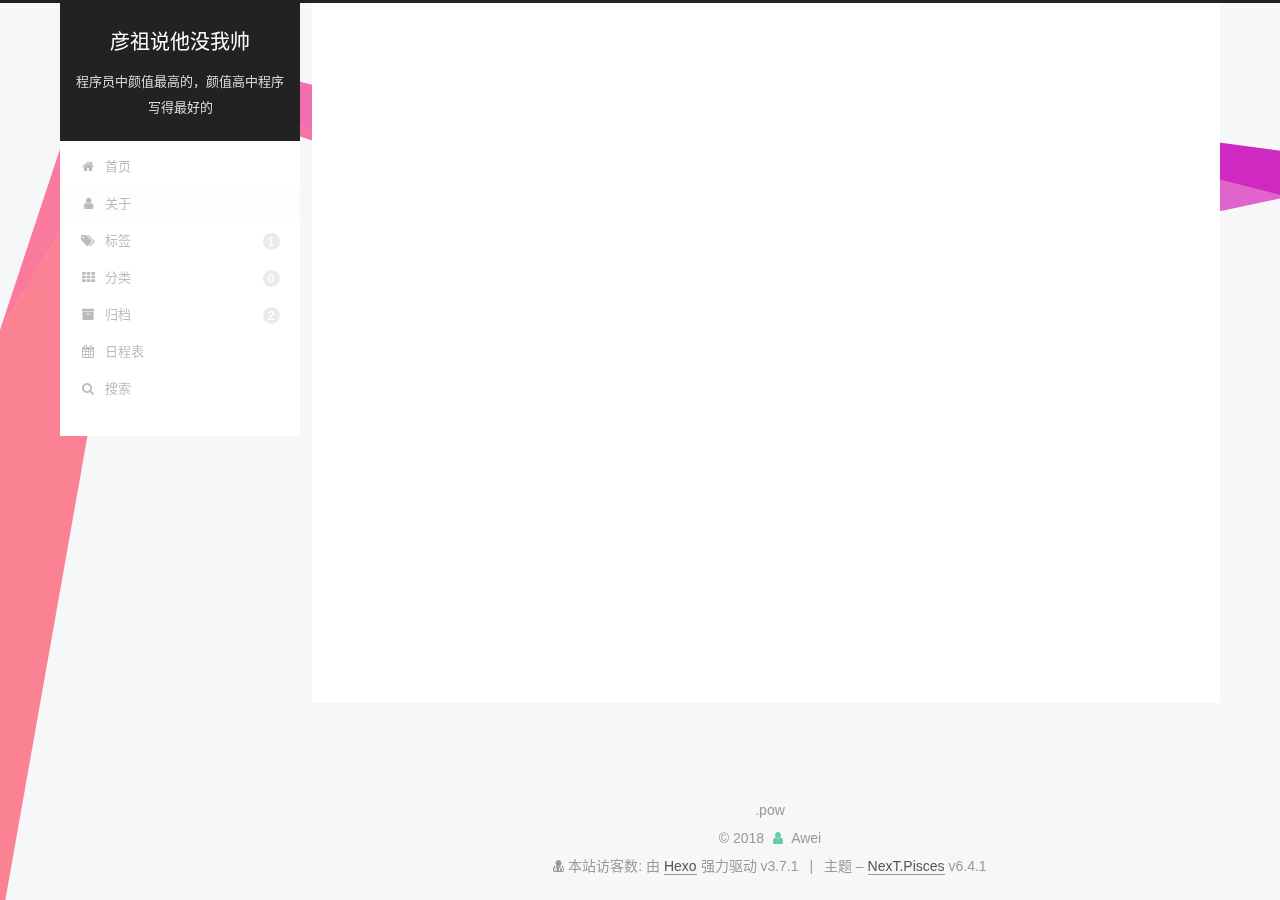
==== commit 7804cc58: "Site updated: 2018-09-28 23:25:25" ====
--- a/about/index.html
+++ b/about/index.html
@@ -275,7 +275,7 @@
           
           <li class="menu-item menu-item-tags">
     <a href="/tags/" rel="section">
-      <i class="menu-item-icon fa fa-fw fa-tags"></i> <br />标签<span class="badge">0</span></a>
+      <i class="menu-item-icon fa fa-fw fa-tags"></i> <br />标签<span class="badge">1</span></a>
   </li>
         
         
@@ -291,7 +291,7 @@
           
           <li class="menu-item menu-item-archives">
     <a href="/archives/" rel="section">
-      <i class="menu-item-icon fa fa-fw fa-archive"></i> <br />归档<span class="badge">1</span></a>
+      <i class="menu-item-icon fa fa-fw fa-archive"></i> <br />归档<span class="badge">2</span></a>
   </li>
         
         
@@ -478,7 +478,7 @@
                 
                   <a href="/archives/">
                 
-                    <span class="site-state-item-count">1</span>
+                    <span class="site-state-item-count">2</span>
                     <span class="site-state-item-name">日志</span>
                   </a>
                 </div>
@@ -486,6 +486,19 @@
 
               
 
+              
+                
+                
+                <div class="site-state-item site-state-tags">
+                  
+                    
+                    
+                      
+                    
+                    <span class="site-state-item-count">1</span>
+                    <span class="site-state-item-name">标签</span>
+                  
+                </div>
               
             </nav>
           
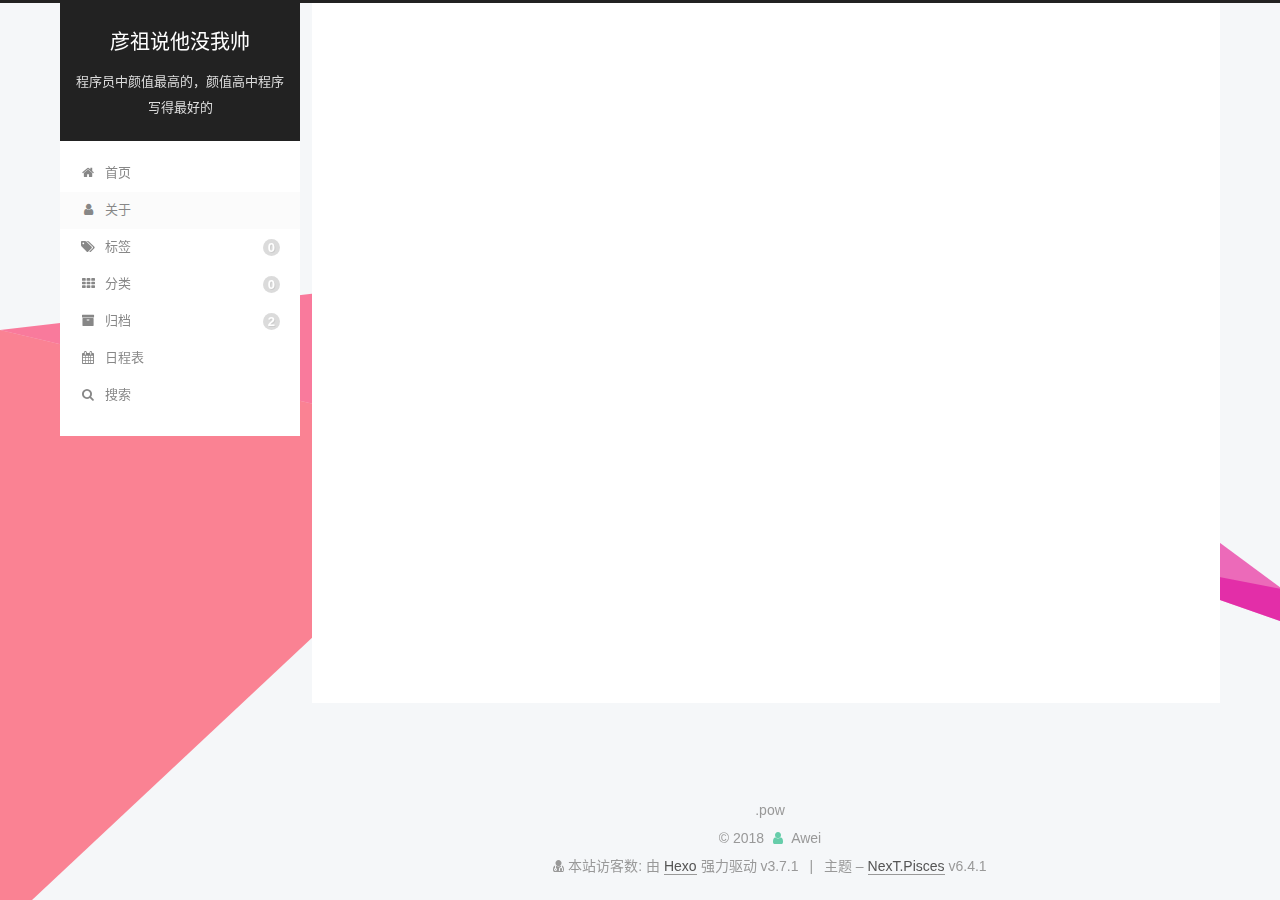
==== commit 1356ec40: "Site updated: 2018-09-28 23:30:16" ====
--- a/about/index.html
+++ b/about/index.html
@@ -275,7 +275,7 @@
           
           <li class="menu-item menu-item-tags">
     <a href="/tags/" rel="section">
-      <i class="menu-item-icon fa fa-fw fa-tags"></i> <br />标签<span class="badge">1</span></a>
+      <i class="menu-item-icon fa fa-fw fa-tags"></i> <br />标签<span class="badge">0</span></a>
   </li>
         
         
@@ -486,19 +486,6 @@
 
               
 
-              
-                
-                
-                <div class="site-state-item site-state-tags">
-                  
-                    
-                    
-                      
-                    
-                    <span class="site-state-item-count">1</span>
-                    <span class="site-state-item-name">标签</span>
-                  
-                </div>
               
             </nav>
           
--- a/css/main.css
+++ b/css/main.css
@@ -1962,7 +1962,7 @@
   width: 4px;
   height: 4px;
   border-radius: 50%;
-  background: #edf1e7;
+  background: #41935b;
 }
 .links-of-blogroll {
   font-size: 13px;
